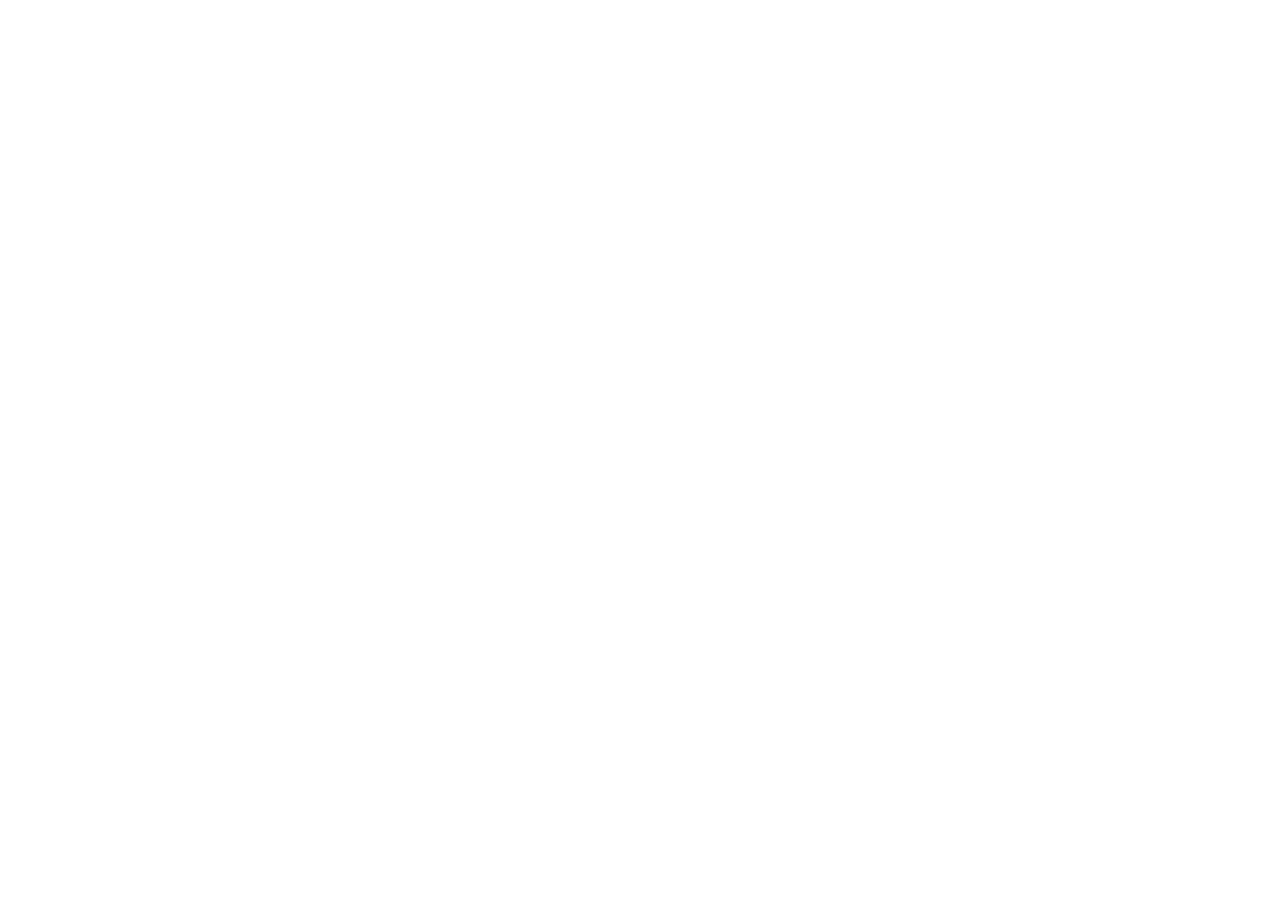
==== resume.html @ 0ff70f74 "resume addition" ====
<!DOCTYPE html>
<html lang="en">
<head>
    <meta charset="UTF-8">
    <meta name="viewport" content="width=device-width, initial-scale=1.0">
    <title>Document</title>
</head>
<body>
    <iframe src="./images/resume.pdf" frameborder="0"></iframe>
</body>
</html>
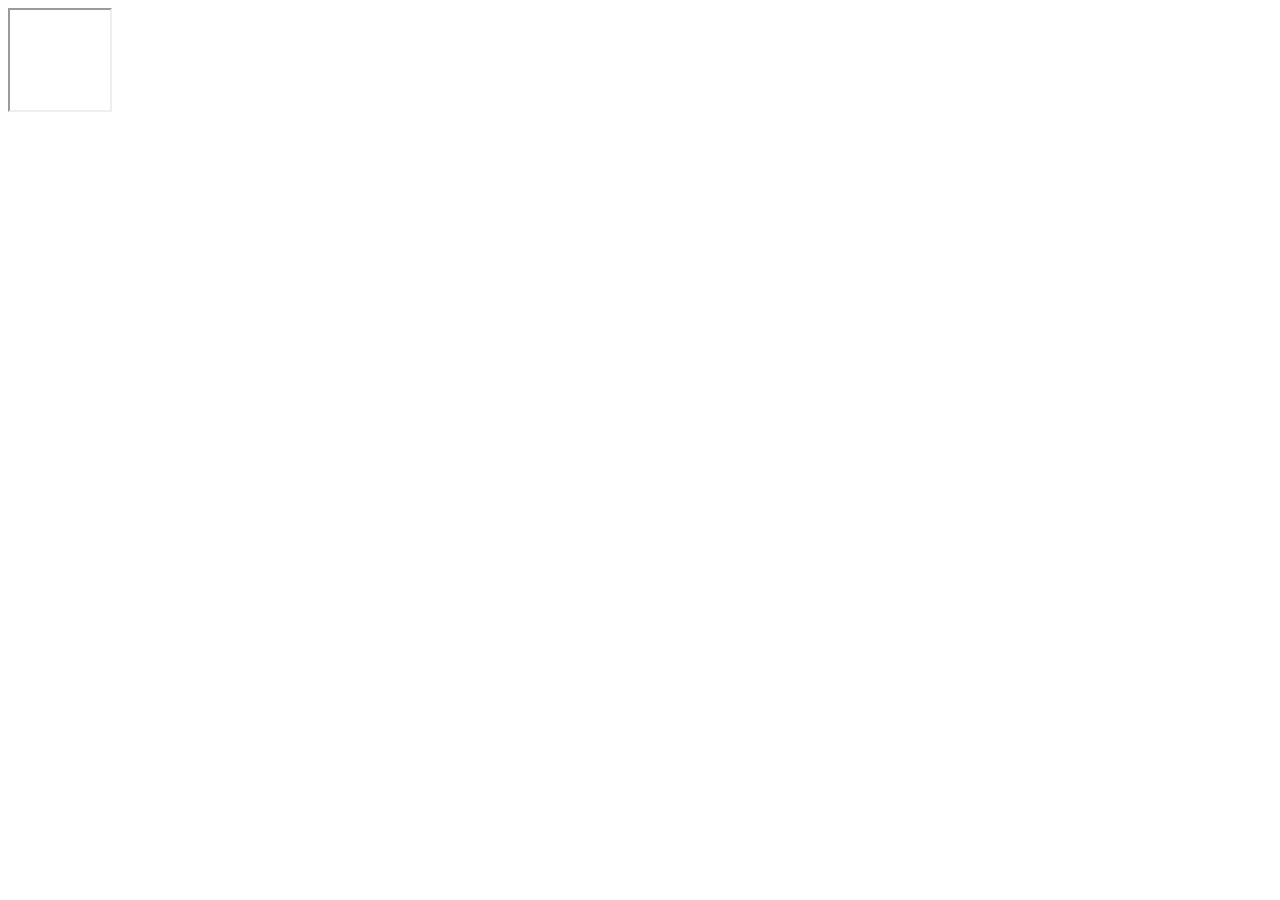
==== commit 4756b3f3: "resume styling 1" ====
--- a/resume.html
+++ b/resume.html
@@ -6,6 +6,6 @@
     <title>Document</title>
 </head>
 <body>
-    <iframe src="./images/resume.pdf" frameborder="0"></iframe>
+    <iframe src="./images/resume.pdf" width="100vw" height="100vh"></iframe>
 </body>
 </html>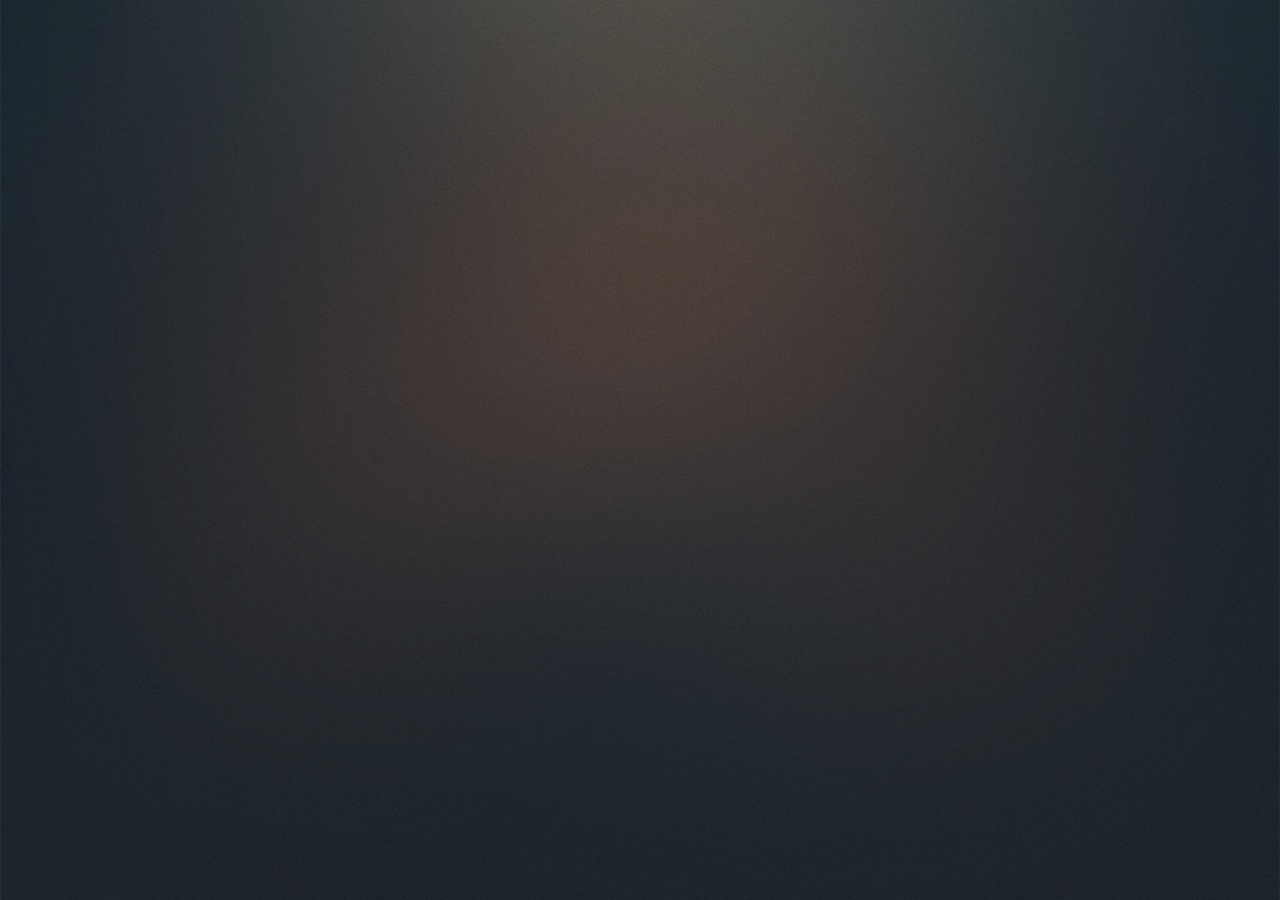
==== commit 272f7e8c: "resume styling 3" ====
--- a/resume.html
+++ b/resume.html
@@ -1,11 +1,36 @@
-<!DOCTYPE html>
-<html lang="en">
-<head>
-    <meta charset="UTF-8">
-    <meta name="viewport" content="width=device-width, initial-scale=1.0">
-    <title>Document</title>
-</head>
-<body>
-    <iframe src="./images/resume.pdf" width="100vw" height="100vh"></iframe>
-</body>
+<!DOCTYPE HTML>
+<!--
+	Massively by HTML5 UP
+	html5up.net | @ajlkn
+	Free for personal and commercial use under the CCA 3.0 license (html5up.net/license)
+-->
+<html>
+	<head>
+		<title>Matthew Ryan</title>
+		<meta charset="utf-8" />
+		<meta name="viewport" content="width=device-width, initial-scale=1, user-scalable=no" />
+		<link rel="stylesheet" href="assets/css/main.css" />
+		<noscript><link rel="stylesheet" href="assets/css/noscript.css" /></noscript>
+	</head>
+	<body class="is-preload">
+
+		<!-- Wrapper -->
+			<div id="wrapper" class="fade-in">
+
+                <div width = 100vw height = 100vh>
+                    <img src="./images/resume.pdf" alt="">
+                </div>
+
+			</div>
+
+		<!-- Scripts -->
+			<script src="assets/js/jquery.min.js"></script>
+			<script src="assets/js/jquery.scrollex.min.js"></script>
+			<script src="assets/js/jquery.scrolly.min.js"></script>
+			<script src="assets/js/browser.min.js"></script>
+			<script src="assets/js/breakpoints.min.js"></script>
+			<script src="assets/js/util.js"></script>
+			<script src="assets/js/main.js"></script>
+
+	</body>
 </html>--- a/assets/css/main.css
+++ b/assets/css/main.css
@@ -0,0 +1,4704 @@
+@import url(fontawesome-all.min.css);
+@import url("https://fonts.googleapis.com/css?family=Merriweather:300,700,300italic,700italic|Source+Sans+Pro:900");
+
+/*
+	Massively by HTML5 UP
+	html5up.net | @ajlkn
+	Free for personal and commercial use under the CCA 3.0 license (html5up.net/license)
+*/
+
+html, body, div, span, applet, object,
+iframe, h1, h2, h3, h4, h5, h6, p, blockquote,
+pre, a, abbr, acronym, address, big, cite,
+code, del, dfn, em, img, ins, kbd, q, s, samp,
+small, strike, strong, sub, sup, tt, var, b,
+u, i, center, dl, dt, dd, ol, ul, li, fieldset,
+form, label, legend, table, caption, tbody,
+tfoot, thead, tr, th, td, article, aside,
+canvas, details, embed, figure, figcaption,
+footer, header, hgroup, menu, nav, output, ruby,
+section, summary, time, mark, audio, video {
+	margin: 0;
+	padding: 0;
+	border: 0;
+	font-size: 100%;
+	font: inherit;
+	vertical-align: baseline;}
+
+article, aside, details, figcaption, figure,
+footer, header, hgroup, menu, nav, section {
+	display: block;}
+
+body {
+	line-height: 1;
+}
+
+ol, ul {
+	list-style: none;
+}
+
+blockquote, q {
+	quotes: none;
+}
+
+	blockquote:before, blockquote:after, q:before, q:after {
+		content: '';
+		content: none;
+	}
+
+table {
+	border-collapse: collapse;
+	border-spacing: 0;
+}
+
+body {
+	-webkit-text-size-adjust: none;
+}
+
+mark {
+	background-color: transparent;
+	color: inherit;
+}
+
+input::-moz-focus-inner {
+	border: 0;
+	padding: 0;
+}
+
+input, select, textarea {
+	-moz-appearance: none;
+	-webkit-appearance: none;
+	-ms-appearance: none;
+	appearance: none;
+}
+
+/* Basic */
+
+	@-ms-viewport {
+		width: device-width;
+	}
+
+	body {
+		-ms-overflow-style: scrollbar;
+	}
+
+	@media screen and (max-width: 480px) {
+
+		html, body {
+			min-width: 320px;
+		}
+
+	}
+
+	html {
+		box-sizing: border-box;
+	}
+
+	*, *:before, *:after {
+		box-sizing: inherit;
+	}
+
+	body {
+		background-color: #1e252d;
+	}
+
+		body.is-preload *, body.is-preload *:before, body.is-preload *:after {
+			-moz-animation: none !important;
+			-webkit-animation: none !important;
+			-ms-animation: none !important;
+			animation: none !important;
+			-moz-transition: none !important;
+			-webkit-transition: none !important;
+			-ms-transition: none !important;
+			transition: none !important;
+		}
+
+/* Type */
+
+	html {
+		font-size: 16pt;
+	}
+
+		@media screen and (max-width: 1680px) {
+
+			html {
+				font-size: 12pt;
+			}
+
+		}
+
+		@media screen and (max-width: 1280px) {
+
+			html {
+				font-size: 11pt;
+			}
+
+		}
+
+		@media screen and (max-width: 360px) {
+
+			html {
+				font-size: 10pt;
+			}
+
+		}
+
+	body {
+		color: #212931;
+	}
+
+	body, input, select, textarea {
+		font-family: "Merriweather", Georgia, serif;
+		font-weight: 300;
+		font-size: 1rem;
+		line-height: 2.375;
+	}
+
+	a {
+		-moz-transition: color 0.2s ease-in-out, background-color 0.2s ease-in-out, border-color 0.2s ease-in-out, box-shadow 0.2s ease-in-out;
+		-webkit-transition: color 0.2s ease-in-out, background-color 0.2s ease-in-out, border-color 0.2s ease-in-out, box-shadow 0.2s ease-in-out;
+		-ms-transition: color 0.2s ease-in-out, background-color 0.2s ease-in-out, border-color 0.2s ease-in-out, box-shadow 0.2s ease-in-out;
+		transition: color 0.2s ease-in-out, background-color 0.2s ease-in-out, border-color 0.2s ease-in-out, box-shadow 0.2s ease-in-out;
+		border-bottom: dotted 1px;
+		text-decoration: none;
+	}
+
+		a:hover {
+			border-bottom-color: transparent;
+		}
+
+	strong, b {
+		font-weight: 600;
+	}
+
+	em, i {
+		font-style: italic;
+	}
+
+	p {
+		text-align: justify;
+		margin: 0 0 2rem 0;
+	}
+
+	h1, h2, h3, h4, h5, h6 {
+		font-family: "Source Sans Pro", Helvetica, sans-serif;
+		font-weight: 900;
+		line-height: 1.5;
+		letter-spacing: 0.075em;
+		text-transform: uppercase;
+		margin: 0 0 1rem 0;
+	}
+
+		h1 a, h2 a, h3 a, h4 a, h5 a, h6 a {
+			border-bottom: 0;
+			color: inherit;
+			text-decoration: none;
+		}
+
+	h1 {
+		font-size: 4rem;
+		line-height: 1.1;
+		margin: 0 0 2rem 0;
+	}
+
+	h2 {
+		font-size: 1.75rem;
+		line-height: 1.3;
+		margin: 0 0 1.5rem 0;
+	}
+
+	h3 {
+		font-size: 1.25rem;
+		margin: 0 0 1.5rem 0;
+	}
+
+	h4 {
+		font-size: 1rem;
+	}
+
+	h5 {
+		font-size: 0.9rem;
+	}
+
+	h6 {
+		font-size: 0.8rem;
+	}
+
+	sub {
+		font-size: 0.8rem;
+		position: relative;
+		top: 0.5rem;
+	}
+
+	sup {
+		font-size: 0.8rem;
+		position: relative;
+		top: -0.5rem;
+	}
+
+	blockquote {
+		border-left: solid 4px;
+		font-style: italic;
+		margin: 0 0 2rem 0;
+		padding: 0.5rem 0 0.5rem 2rem;
+	}
+
+	code {
+		border: solid 2px;
+		font-family: "Courier New", monospace;
+		font-size: 0.9rem;
+		margin: 0 0.25rem;
+		padding: 0.25rem 0.65rem;
+	}
+
+	pre {
+		-webkit-overflow-scrolling: touch;
+		font-family: "Courier New", monospace;
+		font-size: 0.9rem;
+		margin: 0 0 2rem 0;
+	}
+
+		pre code {
+			display: block;
+			line-height: 1.75;
+			padding: 1rem 1.5rem;
+			overflow-x: auto;
+		}
+
+	hr {
+		border: 0;
+		border-bottom: solid 2px;
+		margin: 3rem 0;
+	}
+
+		hr.major {
+			margin: 5rem 0;
+		}
+
+	.align-left {
+		text-align: left;
+	}
+
+	.align-center {
+		text-align: center;
+	}
+
+	.align-right {
+		text-align: right;
+	}
+
+	input, select, textarea {
+		color: #212931;
+	}
+
+	a {
+		color: #212931;
+		border-bottom-color: rgba(33, 41, 49, 0.5);
+	}
+
+		a:hover {
+			border-bottom-color: transparent;
+			color: #18bfef !important;
+		}
+
+	strong, b {
+		color: #212931;
+	}
+
+	h1, h2, h3, h4, h5, h6 {
+		color: #212931;
+	}
+
+	blockquote {
+		border-left-color: #eeeeee;
+	}
+
+	code {
+		background: rgba(220, 220, 220, 0.25);
+		border-color: #eeeeee;
+	}
+
+	hr {
+		border-bottom-color: #eeeeee;
+	}
+
+/* Row */
+
+	.row {
+		display: flex;
+		flex-wrap: wrap;
+		box-sizing: border-box;
+		align-items: stretch;
+	}
+
+		.row > * {
+			box-sizing: border-box;
+		}
+
+		.row.gtr-uniform > * > :last-child {
+			margin-bottom: 0;
+		}
+
+		.row.aln-left {
+			justify-content: flex-start;
+		}
+
+		.row.aln-center {
+			justify-content: center;
+		}
+
+		.row.aln-right {
+			justify-content: flex-end;
+		}
+
+		.row.aln-top {
+			align-items: flex-start;
+		}
+
+		.row.aln-middle {
+			align-items: center;
+		}
+
+		.row.aln-bottom {
+			align-items: flex-end;
+		}
+
+		.row > .imp {
+			order: -1;
+		}
+
+		.row > .col-1 {
+			width: 8.33333%;
+		}
+
+		.row > .off-1 {
+			margin-left: 8.33333%;
+		}
+
+		.row > .col-2 {
+			width: 16.66667%;
+		}
+
+		.row > .off-2 {
+			margin-left: 16.66667%;
+		}
+
+		.row > .col-3 {
+			width: 25%;
+		}
+
+		.row > .off-3 {
+			margin-left: 25%;
+		}
+
+		.row > .col-4 {
+			width: 33.33333%;
+		}
+
+		.row > .off-4 {
+			margin-left: 33.33333%;
+		}
+
+		.row > .col-5 {
+			width: 41.66667%;
+		}
+
+		.row > .off-5 {
+			margin-left: 41.66667%;
+		}
+
+		.row > .col-6 {
+			width: 50%;
+		}
+
+		.row > .off-6 {
+			margin-left: 50%;
+		}
+
+		.row > .col-7 {
+			width: 58.33333%;
+		}
+
+		.row > .off-7 {
+			margin-left: 58.33333%;
+		}
+
+		.row > .col-8 {
+			width: 66.66667%;
+		}
+
+		.row > .off-8 {
+			margin-left: 66.66667%;
+		}
+
+		.row > .col-9 {
+			width: 75%;
+		}
+
+		.row > .off-9 {
+			margin-left: 75%;
+		}
+
+		.row > .col-10 {
+			width: 83.33333%;
+		}
+
+		.row > .off-10 {
+			margin-left: 83.33333%;
+		}
+
+		.row > .col-11 {
+			width: 91.66667%;
+		}
+
+		.row > .off-11 {
+			margin-left: 91.66667%;
+		}
+
+		.row > .col-12 {
+			width: 100%;
+		}
+
+		.row > .off-12 {
+			margin-left: 100%;
+		}
+
+		.row.gtr-0 {
+			margin-top: 0;
+			margin-left: 0rem;
+		}
+
+			.row.gtr-0 > * {
+				padding: 0 0 0 0rem;
+			}
+
+			.row.gtr-0.gtr-uniform {
+				margin-top: 0rem;
+			}
+
+				.row.gtr-0.gtr-uniform > * {
+					padding-top: 0rem;
+				}
+
+		.row.gtr-25 {
+			margin-top: 0;
+			margin-left: -0.375rem;
+		}
+
+			.row.gtr-25 > * {
+				padding: 0 0 0 0.375rem;
+			}
+
+			.row.gtr-25.gtr-uniform {
+				margin-top: -0.375rem;
+			}
+
+				.row.gtr-25.gtr-uniform > * {
+					padding-top: 0.375rem;
+				}
+
+		.row.gtr-50 {
+			margin-top: 0;
+			margin-left: -0.75rem;
+		}
+
+			.row.gtr-50 > * {
+				padding: 0 0 0 0.75rem;
+			}
+
+			.row.gtr-50.gtr-uniform {
+				margin-top: -0.75rem;
+			}
+
+				.row.gtr-50.gtr-uniform > * {
+					padding-top: 0.75rem;
+				}
+
+		.row {
+			margin-top: 0;
+			margin-left: -1.5rem;
+		}
+
+			.row > * {
+				padding: 0 0 0 1.5rem;
+			}
+
+			.row.gtr-uniform {
+				margin-top: -1.5rem;
+			}
+
+				.row.gtr-uniform > * {
+					padding-top: 1.5rem;
+				}
+
+		.row.gtr-150 {
+			margin-top: 0;
+			margin-left: -2.25rem;
+		}
+
+			.row.gtr-150 > * {
+				padding: 0 0 0 2.25rem;
+			}
+
+			.row.gtr-150.gtr-uniform {
+				margin-top: -2.25rem;
+			}
+
+				.row.gtr-150.gtr-uniform > * {
+					padding-top: 2.25rem;
+				}
+
+		.row.gtr-200 {
+			margin-top: 0;
+			margin-left: -3rem;
+		}
+
+			.row.gtr-200 > * {
+				padding: 0 0 0 3rem;
+			}
+
+			.row.gtr-200.gtr-uniform {
+				margin-top: -3rem;
+			}
+
+				.row.gtr-200.gtr-uniform > * {
+					padding-top: 3rem;
+				}
+
+		@media screen and (max-width: 1680px) {
+
+			.row {
+				display: flex;
+				flex-wrap: wrap;
+				box-sizing: border-box;
+				align-items: stretch;
+			}
+
+				.row > * {
+					box-sizing: border-box;
+				}
+
+				.row.gtr-uniform > * > :last-child {
+					margin-bottom: 0;
+				}
+
+				.row.aln-left {
+					justify-content: flex-start;
+				}
+
+				.row.aln-center {
+					justify-content: center;
+				}
+
+				.row.aln-right {
+					justify-content: flex-end;
+				}
+
+				.row.aln-top {
+					align-items: flex-start;
+				}
+
+				.row.aln-middle {
+					align-items: center;
+				}
+
+				.row.aln-bottom {
+					align-items: flex-end;
+				}
+
+				.row > .imp-xlarge {
+					order: -1;
+				}
+
+				.row > .col-1-xlarge {
+					width: 8.33333%;
+				}
+
+				.row > .off-1-xlarge {
+					margin-left: 8.33333%;
+				}
+
+				.row > .col-2-xlarge {
+					width: 16.66667%;
+				}
+
+				.row > .off-2-xlarge {
+					margin-left: 16.66667%;
+				}
+
+				.row > .col-3-xlarge {
+					width: 25%;
+				}
+
+				.row > .off-3-xlarge {
+					margin-left: 25%;
+				}
+
+				.row > .col-4-xlarge {
+					width: 33.33333%;
+				}
+
+				.row > .off-4-xlarge {
+					margin-left: 33.33333%;
+				}
+
+				.row > .col-5-xlarge {
+					width: 41.66667%;
+				}
+
+				.row > .off-5-xlarge {
+					margin-left: 41.66667%;
+				}
+
+				.row > .col-6-xlarge {
+					width: 50%;
+				}
+
+				.row > .off-6-xlarge {
+					margin-left: 50%;
+				}
+
+				.row > .col-7-xlarge {
+					width: 58.33333%;
+				}
+
+				.row > .off-7-xlarge {
+					margin-left: 58.33333%;
+				}
+
+				.row > .col-8-xlarge {
+					width: 66.66667%;
+				}
+
+				.row > .off-8-xlarge {
+					margin-left: 66.66667%;
+				}
+
+				.row > .col-9-xlarge {
+					width: 75%;
+				}
+
+				.row > .off-9-xlarge {
+					margin-left: 75%;
+				}
+
+				.row > .col-10-xlarge {
+					width: 83.33333%;
+				}
+
+				.row > .off-10-xlarge {
+					margin-left: 83.33333%;
+				}
+
+				.row > .col-11-xlarge {
+					width: 91.66667%;
+				}
+
+				.row > .off-11-xlarge {
+					margin-left: 91.66667%;
+				}
+
+				.row > .col-12-xlarge {
+					width: 100%;
+				}
+
+				.row > .off-12-xlarge {
+					margin-left: 100%;
+				}
+
+				.row.gtr-0 {
+					margin-top: 0;
+					margin-left: 0rem;
+				}
+
+					.row.gtr-0 > * {
+						padding: 0 0 0 0rem;
+					}
+
+					.row.gtr-0.gtr-uniform {
+						margin-top: 0rem;
+					}
+
+						.row.gtr-0.gtr-uniform > * {
+							padding-top: 0rem;
+						}
+
+				.row.gtr-25 {
+					margin-top: 0;
+					margin-left: -0.375rem;
+				}
+
+					.row.gtr-25 > * {
+						padding: 0 0 0 0.375rem;
+					}
+
+					.row.gtr-25.gtr-uniform {
+						margin-top: -0.375rem;
+					}
+
+						.row.gtr-25.gtr-uniform > * {
+							padding-top: 0.375rem;
+						}
+
+				.row.gtr-50 {
+					margin-top: 0;
+					margin-left: -0.75rem;
+				}
+
+					.row.gtr-50 > * {
+						padding: 0 0 0 0.75rem;
+					}
+
+					.row.gtr-50.gtr-uniform {
+						margin-top: -0.75rem;
+					}
+
+						.row.gtr-50.gtr-uniform > * {
+							padding-top: 0.75rem;
+						}
+
+				.row {
+					margin-top: 0;
+					margin-left: -1.5rem;
+				}
+
+					.row > * {
+						padding: 0 0 0 1.5rem;
+					}
+
+					.row.gtr-uniform {
+						margin-top: -1.5rem;
+					}
+
+						.row.gtr-uniform > * {
+							padding-top: 1.5rem;
+						}
+
+				.row.gtr-150 {
+					margin-top: 0;
+					margin-left: -2.25rem;
+				}
+
+					.row.gtr-150 > * {
+						padding: 0 0 0 2.25rem;
+					}
+
+					.row.gtr-150.gtr-uniform {
+						margin-top: -2.25rem;
+					}
+
+						.row.gtr-150.gtr-uniform > * {
+							padding-top: 2.25rem;
+						}
+
+				.row.gtr-200 {
+					margin-top: 0;
+					margin-left: -3rem;
+				}
+
+					.row.gtr-200 > * {
+						padding: 0 0 0 3rem;
+					}
+
+					.row.gtr-200.gtr-uniform {
+						margin-top: -3rem;
+					}
+
+						.row.gtr-200.gtr-uniform > * {
+							padding-top: 3rem;
+						}
+
+		}
+
+		@media screen and (max-width: 1280px) {
+
+			.row {
+				display: flex;
+				flex-wrap: wrap;
+				box-sizing: border-box;
+				align-items: stretch;
+			}
+
+				.row > * {
+					box-sizing: border-box;
+				}
+
+				.row.gtr-uniform > * > :last-child {
+					margin-bottom: 0;
+				}
+
+				.row.aln-left {
+					justify-content: flex-start;
+				}
+
+				.row.aln-center {
+					justify-content: center;
+				}
+
+				.row.aln-right {
+					justify-content: flex-end;
+				}
+
+				.row.aln-top {
+					align-items: flex-start;
+				}
+
+				.row.aln-middle {
+					align-items: center;
+				}
+
+				.row.aln-bottom {
+					align-items: flex-end;
+				}
+
+				.row > .imp-large {
+					order: -1;
+				}
+
+				.row > .col-1-large {
+					width: 8.33333%;
+				}
+
+				.row > .off-1-large {
+					margin-left: 8.33333%;
+				}
+
+				.row > .col-2-large {
+					width: 16.66667%;
+				}
+
+				.row > .off-2-large {
+					margin-left: 16.66667%;
+				}
+
+				.row > .col-3-large {
+					width: 25%;
+				}
+
+				.row > .off-3-large {
+					margin-left: 25%;
+				}
+
+				.row > .col-4-large {
+					width: 33.33333%;
+				}
+
+				.row > .off-4-large {
+					margin-left: 33.33333%;
+				}
+
+				.row > .col-5-large {
+					width: 41.66667%;
+				}
+
+				.row > .off-5-large {
+					margin-left: 41.66667%;
+				}
+
+				.row > .col-6-large {
+					width: 50%;
+				}
+
+				.row > .off-6-large {
+					margin-left: 50%;
+				}
+
+				.row > .col-7-large {
+					width: 58.33333%;
+				}
+
+				.row > .off-7-large {
+					margin-left: 58.33333%;
+				}
+
+				.row > .col-8-large {
+					width: 66.66667%;
+				}
+
+				.row > .off-8-large {
+					margin-left: 66.66667%;
+				}
+
+				.row > .col-9-large {
+					width: 75%;
+				}
+
+				.row > .off-9-large {
+					margin-left: 75%;
+				}
+
+				.row > .col-10-large {
+					width: 83.33333%;
+				}
+
+				.row > .off-10-large {
+					margin-left: 83.33333%;
+				}
+
+				.row > .col-11-large {
+					width: 91.66667%;
+				}
+
+				.row > .off-11-large {
+					margin-left: 91.66667%;
+				}
+
+				.row > .col-12-large {
+					width: 100%;
+				}
+
+				.row > .off-12-large {
+					margin-left: 100%;
+				}
+
+				.row.gtr-0 {
+					margin-top: 0;
+					margin-left: 0rem;
+				}
+
+					.row.gtr-0 > * {
+						padding: 0 0 0 0rem;
+					}
+
+					.row.gtr-0.gtr-uniform {
+						margin-top: 0rem;
+					}
+
+						.row.gtr-0.gtr-uniform > * {
+							padding-top: 0rem;
+						}
+
+				.row.gtr-25 {
+					margin-top: 0;
+					margin-left: -0.375rem;
+				}
+
+					.row.gtr-25 > * {
+						padding: 0 0 0 0.375rem;
+					}
+
+					.row.gtr-25.gtr-uniform {
+						margin-top: -0.375rem;
+					}
+
+						.row.gtr-25.gtr-uniform > * {
+							padding-top: 0.375rem;
+						}
+
+				.row.gtr-50 {
+					margin-top: 0;
+					margin-left: -0.75rem;
+				}
+
+					.row.gtr-50 > * {
+						padding: 0 0 0 0.75rem;
+					}
+
+					.row.gtr-50.gtr-uniform {
+						margin-top: -0.75rem;
+					}
+
+						.row.gtr-50.gtr-uniform > * {
+							padding-top: 0.75rem;
+						}
+
+				.row {
+					margin-top: 0;
+					margin-left: -1.5rem;
+				}
+
+					.row > * {
+						padding: 0 0 0 1.5rem;
+					}
+
+					.row.gtr-uniform {
+						margin-top: -1.5rem;
+					}
+
+						.row.gtr-uniform > * {
+							padding-top: 1.5rem;
+						}
+
+				.row.gtr-150 {
+					margin-top: 0;
+					margin-left: -2.25rem;
+				}
+
+					.row.gtr-150 > * {
+						padding: 0 0 0 2.25rem;
+					}
+
+					.row.gtr-150.gtr-uniform {
+						margin-top: -2.25rem;
+					}
+
+						.row.gtr-150.gtr-uniform > * {
+							padding-top: 2.25rem;
+						}
+
+				.row.gtr-200 {
+					margin-top: 0;
+					margin-left: -3rem;
+				}
+
+					.row.gtr-200 > * {
+						padding: 0 0 0 3rem;
+					}
+
+					.row.gtr-200.gtr-uniform {
+						margin-top: -3rem;
+					}
+
+						.row.gtr-200.gtr-uniform > * {
+							padding-top: 3rem;
+						}
+
+		}
+
+		@media screen and (max-width: 980px) {
+
+			.row {
+				display: flex;
+				flex-wrap: wrap;
+				box-sizing: border-box;
+				align-items: stretch;
+			}
+
+				.row > * {
+					box-sizing: border-box;
+				}
+
+				.row.gtr-uniform > * > :last-child {
+					margin-bottom: 0;
+				}
+
+				.row.aln-left {
+					justify-content: flex-start;
+				}
+
+				.row.aln-center {
+					justify-content: center;
+				}
+
+				.row.aln-right {
+					justify-content: flex-end;
+				}
+
+				.row.aln-top {
+					align-items: flex-start;
+				}
+
+				.row.aln-middle {
+					align-items: center;
+				}
+
+				.row.aln-bottom {
+					align-items: flex-end;
+				}
+
+				.row > .imp-medium {
+					order: -1;
+				}
+
+				.row > .col-1-medium {
+					width: 8.33333%;
+				}
+
+				.row > .off-1-medium {
+					margin-left: 8.33333%;
+				}
+
+				.row > .col-2-medium {
+					width: 16.66667%;
+				}
+
+				.row > .off-2-medium {
+					margin-left: 16.66667%;
+				}
+
+				.row > .col-3-medium {
+					width: 25%;
+				}
+
+				.row > .off-3-medium {
+					margin-left: 25%;
+				}
+
+				.row > .col-4-medium {
+					width: 33.33333%;
+				}
+
+				.row > .off-4-medium {
+					margin-left: 33.33333%;
+				}
+
+				.row > .col-5-medium {
+					width: 41.66667%;
+				}
+
+				.row > .off-5-medium {
+					margin-left: 41.66667%;
+				}
+
+				.row > .col-6-medium {
+					width: 50%;
+				}
+
+				.row > .off-6-medium {
+					margin-left: 50%;
+				}
+
+				.row > .col-7-medium {
+					width: 58.33333%;
+				}
+
+				.row > .off-7-medium {
+					margin-left: 58.33333%;
+				}
+
+				.row > .col-8-medium {
+					width: 66.66667%;
+				}
+
+				.row > .off-8-medium {
+					margin-left: 66.66667%;
+				}
+
+				.row > .col-9-medium {
+					width: 75%;
+				}
+
+				.row > .off-9-medium {
+					margin-left: 75%;
+				}
+
+				.row > .col-10-medium {
+					width: 83.33333%;
+				}
+
+				.row > .off-10-medium {
+					margin-left: 83.33333%;
+				}
+
+				.row > .col-11-medium {
+					width: 91.66667%;
+				}
+
+				.row > .off-11-medium {
+					margin-left: 91.66667%;
+				}
+
+				.row > .col-12-medium {
+					width: 100%;
+				}
+
+				.row > .off-12-medium {
+					margin-left: 100%;
+				}
+
+				.row.gtr-0 {
+					margin-top: 0;
+					margin-left: 0rem;
+				}
+
+					.row.gtr-0 > * {
+						padding: 0 0 0 0rem;
+					}
+
+					.row.gtr-0.gtr-uniform {
+						margin-top: 0rem;
+					}
+
+						.row.gtr-0.gtr-uniform > * {
+							padding-top: 0rem;
+						}
+
+				.row.gtr-25 {
+					margin-top: 0;
+					margin-left: -0.375rem;
+				}
+
+					.row.gtr-25 > * {
+						padding: 0 0 0 0.375rem;
+					}
+
+					.row.gtr-25.gtr-uniform {
+						margin-top: -0.375rem;
+					}
+
+						.row.gtr-25.gtr-uniform > * {
+							padding-top: 0.375rem;
+						}
+
+				.row.gtr-50 {
+					margin-top: 0;
+					margin-left: -0.75rem;
+				}
+
+					.row.gtr-50 > * {
+						padding: 0 0 0 0.75rem;
+					}
+
+					.row.gtr-50.gtr-uniform {
+						margin-top: -0.75rem;
+					}
+
+						.row.gtr-50.gtr-uniform > * {
+							padding-top: 0.75rem;
+						}
+
+				.row {
+					margin-top: 0;
+					margin-left: -1.5rem;
+				}
+
+					.row > * {
+						padding: 0 0 0 1.5rem;
+					}
+
+					.row.gtr-uniform {
+						margin-top: -1.5rem;
+					}
+
+						.row.gtr-uniform > * {
+							padding-top: 1.5rem;
+						}
+
+				.row.gtr-150 {
+					margin-top: 0;
+					margin-left: -2.25rem;
+				}
+
+					.row.gtr-150 > * {
+						padding: 0 0 0 2.25rem;
+					}
+
+					.row.gtr-150.gtr-uniform {
+						margin-top: -2.25rem;
+					}
+
+						.row.gtr-150.gtr-uniform > * {
+							padding-top: 2.25rem;
+						}
+
+				.row.gtr-200 {
+					margin-top: 0;
+					margin-left: -3rem;
+				}
+
+					.row.gtr-200 > * {
+						padding: 0 0 0 3rem;
+					}
+
+					.row.gtr-200.gtr-uniform {
+						margin-top: -3rem;
+					}
+
+						.row.gtr-200.gtr-uniform > * {
+							padding-top: 3rem;
+						}
+
+		}
+
+		@media screen and (max-width: 736px) {
+
+			.row {
+				display: flex;
+				flex-wrap: wrap;
+				box-sizing: border-box;
+				align-items: stretch;
+			}
+
+				.row > * {
+					box-sizing: border-box;
+				}
+
+				.row.gtr-uniform > * > :last-child {
+					margin-bottom: 0;
+				}
+
+				.row.aln-left {
+					justify-content: flex-start;
+				}
+
+				.row.aln-center {
+					justify-content: center;
+				}
+
+				.row.aln-right {
+					justify-content: flex-end;
+				}
+
+				.row.aln-top {
+					align-items: flex-start;
+				}
+
+				.row.aln-middle {
+					align-items: center;
+				}
+
+				.row.aln-bottom {
+					align-items: flex-end;
+				}
+
+				.row > .imp-small {
+					order: -1;
+				}
+
+				.row > .col-1-small {
+					width: 8.33333%;
+				}
+
+				.row > .off-1-small {
+					margin-left: 8.33333%;
+				}
+
+				.row > .col-2-small {
+					width: 16.66667%;
+				}
+
+				.row > .off-2-small {
+					margin-left: 16.66667%;
+				}
+
+				.row > .col-3-small {
+					width: 25%;
+				}
+
+				.row > .off-3-small {
+					margin-left: 25%;
+				}
+
+				.row > .col-4-small {
+					width: 33.33333%;
+				}
+
+				.row > .off-4-small {
+					margin-left: 33.33333%;
+				}
+
+				.row > .col-5-small {
+					width: 41.66667%;
+				}
+
+				.row > .off-5-small {
+					margin-left: 41.66667%;
+				}
+
+				.row > .col-6-small {
+					width: 50%;
+				}
+
+				.row > .off-6-small {
+					margin-left: 50%;
+				}
+
+				.row > .col-7-small {
+					width: 58.33333%;
+				}
+
+				.row > .off-7-small {
+					margin-left: 58.33333%;
+				}
+
+				.row > .col-8-small {
+					width: 66.66667%;
+				}
+
+				.row > .off-8-small {
+					margin-left: 66.66667%;
+				}
+
+				.row > .col-9-small {
+					width: 75%;
+				}
+
+				.row > .off-9-small {
+					margin-left: 75%;
+				}
+
+				.row > .col-10-small {
+					width: 83.33333%;
+				}
+
+				.row > .off-10-small {
+					margin-left: 83.33333%;
+				}
+
+				.row > .col-11-small {
+					width: 91.66667%;
+				}
+
+				.row > .off-11-small {
+					margin-left: 91.66667%;
+				}
+
+				.row > .col-12-small {
+					width: 100%;
+				}
+
+				.row > .off-12-small {
+					margin-left: 100%;
+				}
+
+				.row.gtr-0 {
+					margin-top: 0;
+					margin-left: 0rem;
+				}
+
+					.row.gtr-0 > * {
+						padding: 0 0 0 0rem;
+					}
+
+					.row.gtr-0.gtr-uniform {
+						margin-top: 0rem;
+					}
+
+						.row.gtr-0.gtr-uniform > * {
+							padding-top: 0rem;
+						}
+
+				.row.gtr-25 {
+					margin-top: 0;
+					margin-left: -0.375rem;
+				}
+
+					.row.gtr-25 > * {
+						padding: 0 0 0 0.375rem;
+					}
+
+					.row.gtr-25.gtr-uniform {
+						margin-top: -0.375rem;
+					}
+
+						.row.gtr-25.gtr-uniform > * {
+							padding-top: 0.375rem;
+						}
+
+				.row.gtr-50 {
+					margin-top: 0;
+					margin-left: -0.75rem;
+				}
+
+					.row.gtr-50 > * {
+						padding: 0 0 0 0.75rem;
+					}
+
+					.row.gtr-50.gtr-uniform {
+						margin-top: -0.75rem;
+					}
+
+						.row.gtr-50.gtr-uniform > * {
+							padding-top: 0.75rem;
+						}
+
+				.row {
+					margin-top: 0;
+					margin-left: -1.5rem;
+				}
+
+					.row > * {
+						padding: 0 0 0 1.5rem;
+					}
+
+					.row.gtr-uniform {
+						margin-top: -1.5rem;
+					}
+
+						.row.gtr-uniform > * {
+							padding-top: 1.5rem;
+						}
+
+				.row.gtr-150 {
+					margin-top: 0;
+					margin-left: -2.25rem;
+				}
+
+					.row.gtr-150 > * {
+						padding: 0 0 0 2.25rem;
+					}
+
+					.row.gtr-150.gtr-uniform {
+						margin-top: -2.25rem;
+					}
+
+						.row.gtr-150.gtr-uniform > * {
+							padding-top: 2.25rem;
+						}
+
+				.row.gtr-200 {
+					margin-top: 0;
+					margin-left: -3rem;
+				}
+
+					.row.gtr-200 > * {
+						padding: 0 0 0 3rem;
+					}
+
+					.row.gtr-200.gtr-uniform {
+						margin-top: -3rem;
+					}
+
+						.row.gtr-200.gtr-uniform > * {
+							padding-top: 3rem;
+						}
+
+		}
+
+		@media screen and (max-width: 480px) {
+
+			.row {
+				display: flex;
+				flex-wrap: wrap;
+				box-sizing: border-box;
+				align-items: stretch;
+			}
+
+				.row > * {
+					box-sizing: border-box;
+				}
+
+				.row.gtr-uniform > * > :last-child {
+					margin-bottom: 0;
+				}
+
+				.row.aln-left {
+					justify-content: flex-start;
+				}
+
+				.row.aln-center {
+					justify-content: center;
+				}
+
+				.row.aln-right {
+					justify-content: flex-end;
+				}
+
+				.row.aln-top {
+					align-items: flex-start;
+				}
+
+				.row.aln-middle {
+					align-items: center;
+				}
+
+				.row.aln-bottom {
+					align-items: flex-end;
+				}
+
+				.row > .imp-xsmall {
+					order: -1;
+				}
+
+				.row > .col-1-xsmall {
+					width: 8.33333%;
+				}
+
+				.row > .off-1-xsmall {
+					margin-left: 8.33333%;
+				}
+
+				.row > .col-2-xsmall {
+					width: 16.66667%;
+				}
+
+				.row > .off-2-xsmall {
+					margin-left: 16.66667%;
+				}
+
+				.row > .col-3-xsmall {
+					width: 25%;
+				}
+
+				.row > .off-3-xsmall {
+					margin-left: 25%;
+				}
+
+				.row > .col-4-xsmall {
+					width: 33.33333%;
+				}
+
+				.row > .off-4-xsmall {
+					margin-left: 33.33333%;
+				}
+
+				.row > .col-5-xsmall {
+					width: 41.66667%;
+				}
+
+				.row > .off-5-xsmall {
+					margin-left: 41.66667%;
+				}
+
+				.row > .col-6-xsmall {
+					width: 50%;
+				}
+
+				.row > .off-6-xsmall {
+					margin-left: 50%;
+				}
+
+				.row > .col-7-xsmall {
+					width: 58.33333%;
+				}
+
+				.row > .off-7-xsmall {
+					margin-left: 58.33333%;
+				}
+
+				.row > .col-8-xsmall {
+					width: 66.66667%;
+				}
+
+				.row > .off-8-xsmall {
+					margin-left: 66.66667%;
+				}
+
+				.row > .col-9-xsmall {
+					width: 75%;
+				}
+
+				.row > .off-9-xsmall {
+					margin-left: 75%;
+				}
+
+				.row > .col-10-xsmall {
+					width: 83.33333%;
+				}
+
+				.row > .off-10-xsmall {
+					margin-left: 83.33333%;
+				}
+
+				.row > .col-11-xsmall {
+					width: 91.66667%;
+				}
+
+				.row > .off-11-xsmall {
+					margin-left: 91.66667%;
+				}
+
+				.row > .col-12-xsmall {
+					width: 100%;
+				}
+
+				.row > .off-12-xsmall {
+					margin-left: 100%;
+				}
+
+				.row.gtr-0 {
+					margin-top: 0;
+					margin-left: 0rem;
+				}
+
+					.row.gtr-0 > * {
+						padding: 0 0 0 0rem;
+					}
+
+					.row.gtr-0.gtr-uniform {
+						margin-top: 0rem;
+					}
+
+						.row.gtr-0.gtr-uniform > * {
+							padding-top: 0rem;
+						}
+
+				.row.gtr-25 {
+					margin-top: 0;
+					margin-left: -0.375rem;
+				}
+
+					.row.gtr-25 > * {
+						padding: 0 0 0 0.375rem;
+					}
+
+					.row.gtr-25.gtr-uniform {
+						margin-top: -0.375rem;
+					}
+
+						.row.gtr-25.gtr-uniform > * {
+							padding-top: 0.375rem;
+						}
+
+				.row.gtr-50 {
+					margin-top: 0;
+					margin-left: -0.75rem;
+				}
+
+					.row.gtr-50 > * {
+						padding: 0 0 0 0.75rem;
+					}
+
+					.row.gtr-50.gtr-uniform {
+						margin-top: -0.75rem;
+					}
+
+						.row.gtr-50.gtr-uniform > * {
+							padding-top: 0.75rem;
+						}
+
+				.row {
+					margin-top: 0;
+					margin-left: -1.5rem;
+				}
+
+					.row > * {
+						padding: 0 0 0 1.5rem;
+					}
+
+					.row.gtr-uniform {
+						margin-top: -1.5rem;
+					}
+
+						.row.gtr-uniform > * {
+							padding-top: 1.5rem;
+						}
+
+				.row.gtr-150 {
+					margin-top: 0;
+					margin-left: -2.25rem;
+				}
+
+					.row.gtr-150 > * {
+						padding: 0 0 0 2.25rem;
+					}
+
+					.row.gtr-150.gtr-uniform {
+						margin-top: -2.25rem;
+					}
+
+						.row.gtr-150.gtr-uniform > * {
+							padding-top: 2.25rem;
+						}
+
+				.row.gtr-200 {
+					margin-top: 0;
+					margin-left: -3rem;
+				}
+
+					.row.gtr-200 > * {
+						padding: 0 0 0 3rem;
+					}
+
+					.row.gtr-200.gtr-uniform {
+						margin-top: -3rem;
+					}
+
+						.row.gtr-200.gtr-uniform > * {
+							padding-top: 3rem;
+						}
+
+		}
+
+		@media screen and (max-width: 360px) {
+
+			.row {
+				display: flex;
+				flex-wrap: wrap;
+				box-sizing: border-box;
+				align-items: stretch;
+			}
+
+				.row > * {
+					box-sizing: border-box;
+				}
+
+				.row.gtr-uniform > * > :last-child {
+					margin-bottom: 0;
+				}
+
+				.row.aln-left {
+					justify-content: flex-start;
+				}
+
+				.row.aln-center {
+					justify-content: center;
+				}
+
+				.row.aln-right {
+					justify-content: flex-end;
+				}
+
+				.row.aln-top {
+					align-items: flex-start;
+				}
+
+				.row.aln-middle {
+					align-items: center;
+				}
+
+				.row.aln-bottom {
+					align-items: flex-end;
+				}
+
+				.row > .imp-xxsmall {
+					order: -1;
+				}
+
+				.row > .col-1-xxsmall {
+					width: 8.33333%;
+				}
+
+				.row > .off-1-xxsmall {
+					margin-left: 8.33333%;
+				}
+
+				.row > .col-2-xxsmall {
+					width: 16.66667%;
+				}
+
+				.row > .off-2-xxsmall {
+					margin-left: 16.66667%;
+				}
+
+				.row > .col-3-xxsmall {
+					width: 25%;
+				}
+
+				.row > .off-3-xxsmall {
+					margin-left: 25%;
+				}
+
+				.row > .col-4-xxsmall {
+					width: 33.33333%;
+				}
+
+				.row > .off-4-xxsmall {
+					margin-left: 33.33333%;
+				}
+
+				.row > .col-5-xxsmall {
+					width: 41.66667%;
+				}
+
+				.row > .off-5-xxsmall {
+					margin-left: 41.66667%;
+				}
+
+				.row > .col-6-xxsmall {
+					width: 50%;
+				}
+
+				.row > .off-6-xxsmall {
+					margin-left: 50%;
+				}
+
+				.row > .col-7-xxsmall {
+					width: 58.33333%;
+				}
+
+				.row > .off-7-xxsmall {
+					margin-left: 58.33333%;
+				}
+
+				.row > .col-8-xxsmall {
+					width: 66.66667%;
+				}
+
+				.row > .off-8-xxsmall {
+					margin-left: 66.66667%;
+				}
+
+				.row > .col-9-xxsmall {
+					width: 75%;
+				}
+
+				.row > .off-9-xxsmall {
+					margin-left: 75%;
+				}
+
+				.row > .col-10-xxsmall {
+					width: 83.33333%;
+				}
+
+				.row > .off-10-xxsmall {
+					margin-left: 83.33333%;
+				}
+
+				.row > .col-11-xxsmall {
+					width: 91.66667%;
+				}
+
+				.row > .off-11-xxsmall {
+					margin-left: 91.66667%;
+				}
+
+				.row > .col-12-xxsmall {
+					width: 100%;
+				}
+
+				.row > .off-12-xxsmall {
+					margin-left: 100%;
+				}
+
+				.row.gtr-0 {
+					margin-top: 0;
+					margin-left: 0rem;
+				}
+
+					.row.gtr-0 > * {
+						padding: 0 0 0 0rem;
+					}
+
+					.row.gtr-0.gtr-uniform {
+						margin-top: 0rem;
+					}
+
+						.row.gtr-0.gtr-uniform > * {
+							padding-top: 0rem;
+						}
+
+				.row.gtr-25 {
+					margin-top: 0;
+					margin-left: -0.375rem;
+				}
+
+					.row.gtr-25 > * {
+						padding: 0 0 0 0.375rem;
+					}
+
+					.row.gtr-25.gtr-uniform {
+						margin-top: -0.375rem;
+					}
+
+						.row.gtr-25.gtr-uniform > * {
+							padding-top: 0.375rem;
+						}
+
+				.row.gtr-50 {
+					margin-top: 0;
+					margin-left: -0.75rem;
+				}
+
+					.row.gtr-50 > * {
+						padding: 0 0 0 0.75rem;
+					}
+
+					.row.gtr-50.gtr-uniform {
+						margin-top: -0.75rem;
+					}
+
+						.row.gtr-50.gtr-uniform > * {
+							padding-top: 0.75rem;
+						}
+
+				.row {
+					margin-top: 0;
+					margin-left: -1.5rem;
+				}
+
+					.row > * {
+						padding: 0 0 0 1.5rem;
+					}
+
+					.row.gtr-uniform {
+						margin-top: -1.5rem;
+					}
+
+						.row.gtr-uniform > * {
+							padding-top: 1.5rem;
+						}
+
+				.row.gtr-150 {
+					margin-top: 0;
+					margin-left: -2.25rem;
+				}
+
+					.row.gtr-150 > * {
+						padding: 0 0 0 2.25rem;
+					}
+
+					.row.gtr-150.gtr-uniform {
+						margin-top: -2.25rem;
+					}
+
+						.row.gtr-150.gtr-uniform > * {
+							padding-top: 2.25rem;
+						}
+
+				.row.gtr-200 {
+					margin-top: 0;
+					margin-left: -3rem;
+				}
+
+					.row.gtr-200 > * {
+						padding: 0 0 0 3rem;
+					}
+
+					.row.gtr-200.gtr-uniform {
+						margin-top: -3rem;
+					}
+
+						.row.gtr-200.gtr-uniform > * {
+							padding-top: 3rem;
+						}
+
+		}
+
+/* Box */
+
+	.box {
+		border: solid 2px;
+		margin-bottom: 2rem;
+		padding: 1.5rem;
+	}
+
+		.box > :last-child,
+		.box > :last-child > :last-child,
+		.box > :last-child > :last-child > :last-child {
+			margin-bottom: 0;
+		}
+
+		.box.alt {
+			border: 0;
+			border-radius: 0;
+			padding: 0;
+		}
+
+	.box {
+		border-color: #eeeeee;
+	}
+
+/* Button */
+
+	input[type="submit"],
+	input[type="reset"],
+	input[type="button"],
+	button,
+	.button {
+		-moz-appearance: none;
+		-webkit-appearance: none;
+		-ms-appearance: none;
+		appearance: none;
+		-moz-transition: background-color 0.2s ease-in-out, box-shadow 0.2s ease-in-out, color 0.2s ease-in-out;
+		-webkit-transition: background-color 0.2s ease-in-out, box-shadow 0.2s ease-in-out, color 0.2s ease-in-out;
+		-ms-transition: background-color 0.2s ease-in-out, box-shadow 0.2s ease-in-out, color 0.2s ease-in-out;
+		transition: background-color 0.2s ease-in-out, box-shadow 0.2s ease-in-out, color 0.2s ease-in-out;
+		border: 0;
+		border-radius: 0;
+		cursor: pointer;
+		display: inline-block;
+		font-family: "Source Sans Pro", Helvetica, sans-serif;
+		font-size: 0.8rem;
+		font-weight: 900;
+		letter-spacing: 0.075em;
+		height: 3rem;
+		line-height: 3rem;
+		padding: 0 2rem;
+		text-align: center;
+		text-decoration: none;
+		text-transform: uppercase;
+		white-space: nowrap;
+	}
+
+		input[type="submit"].icon:before,
+		input[type="reset"].icon:before,
+		input[type="button"].icon:before,
+		button.icon:before,
+		.button.icon:before {
+			margin-right: 0.5rem;
+		}
+
+		input[type="submit"].icon.solo,
+		input[type="reset"].icon.solo,
+		input[type="button"].icon.solo,
+		button.icon.solo,
+		.button.icon.solo {
+			position: relative;
+			width: 4rem;
+			height: 4rem;
+			line-height: 4rem;
+			border-radius: 4rem;
+			text-indent: 4rem;
+			overflow: hidden;
+			padding: 0;
+			white-space: nowrap;
+		}
+
+			input[type="submit"].icon.solo:before,
+			input[type="reset"].icon.solo:before,
+			input[type="button"].icon.solo:before,
+			button.icon.solo:before,
+			.button.icon.solo:before {
+				position: absolute;
+				display: block;
+				top: 0;
+				left: 0;
+				width: inherit;
+				height: inherit;
+				line-height: inherit;
+				font-size: 1.25rem;
+				margin-right: 0;
+				text-align: center;
+				text-indent: 0;
+			}
+
+		input[type="submit"].fit,
+		input[type="reset"].fit,
+		input[type="button"].fit,
+		button.fit,
+		.button.fit {
+			width: 100%;
+		}
+
+		input[type="submit"].small,
+		input[type="reset"].small,
+		input[type="button"].small,
+		button.small,
+		.button.small {
+			font-size: 0.7rem;
+			height: 2.5rem;
+			line-height: 2.5rem;
+			padding: 0 1.5rem;
+		}
+
+		input[type="submit"].large,
+		input[type="reset"].large,
+		input[type="button"].large,
+		button.large,
+		.button.large {
+			font-size: 0.9rem;
+			height: 3.5rem;
+			line-height: 3.5rem;
+			padding: 0 2.75rem;
+		}
+
+		@media screen and (max-width: 980px) {
+
+			input[type="submit"],
+			input[type="reset"],
+			input[type="button"],
+			button,
+			.button {
+				font-size: 0.9rem;
+				height: 3.25rem;
+				line-height: 3.25rem;
+			}
+
+				input[type="submit"].large,
+				input[type="reset"].large,
+				input[type="button"].large,
+				button.large,
+				.button.large {
+					font-size: 1rem;
+					height: 3.75rem;
+					line-height: 3.75rem;
+				}
+
+		}
+
+		input[type="submit"].disabled, input[type="submit"]:disabled,
+		input[type="reset"].disabled,
+		input[type="reset"]:disabled,
+		input[type="button"].disabled,
+		input[type="button"]:disabled,
+		button.disabled,
+		button:disabled,
+		.button.disabled,
+		.button:disabled {
+			pointer-events: none;
+			opacity: 0.25;
+		}
+
+	input[type="submit"],
+	input[type="reset"],
+	input[type="button"],
+	button,
+	.button {
+		background-color: transparent;
+		box-shadow: inset 0 0 0 2px #212931;
+		color: #212931 !important;
+	}
+
+		input[type="submit"]:hover,
+		input[type="reset"]:hover,
+		input[type="button"]:hover,
+		button:hover,
+		.button:hover {
+			box-shadow: inset 0 0 0 2px #18bfef;
+			color: #18bfef !important;
+		}
+
+		input[type="submit"].primary,
+		input[type="reset"].primary,
+		input[type="button"].primary,
+		button.primary,
+		.button.primary {
+			background-color: #212931;
+			box-shadow: none;
+			color: #ffffff !important;
+		}
+
+			input[type="submit"].primary:hover,
+			input[type="reset"].primary:hover,
+			input[type="button"].primary:hover,
+			button.primary:hover,
+			.button.primary:hover {
+				background-color: #18bfef;
+			}
+
+/* Form */
+
+	form {
+		margin: 0 0 2rem 0;
+	}
+
+		form > :last-child {
+			margin-bottom: 0;
+		}
+
+		form > .fields {
+			display: -moz-flex;
+			display: -webkit-flex;
+			display: -ms-flex;
+			display: flex;
+			-moz-flex-wrap: wrap;
+			-webkit-flex-wrap: wrap;
+			-ms-flex-wrap: wrap;
+			flex-wrap: wrap;
+			width: calc(100% + 3rem);
+			margin: -1.5rem 0 2rem -1.5rem;
+		}
+
+			form > .fields > .field {
+				-moz-flex-grow: 0;
+				-webkit-flex-grow: 0;
+				-ms-flex-grow: 0;
+				flex-grow: 0;
+				-moz-flex-shrink: 0;
+				-webkit-flex-shrink: 0;
+				-ms-flex-shrink: 0;
+				flex-shrink: 0;
+				padding: 1.5rem 0 0 1.5rem;
+				width: calc(100% - 1.5rem);
+			}
+
+				form > .fields > .field.half {
+					width: calc(50% - 0.75rem);
+				}
+
+				form > .fields > .field.third {
+					width: calc(100%/3 - 0.5rem);
+				}
+
+				form > .fields > .field.quarter {
+					width: calc(25% - 0.375rem);
+				}
+
+		@media screen and (max-width: 480px) {
+
+			form > .fields {
+				width: calc(100% + 3rem);
+				margin: -1.5rem 0 2rem -1.5rem;
+			}
+
+				form > .fields > .field {
+					padding: 1.5rem 0 0 1.5rem;
+					width: calc(100% - 1.5rem);
+				}
+
+					form > .fields > .field.half {
+						width: calc(100% - 1.5rem);
+					}
+
+					form > .fields > .field.third {
+						width: calc(100% - 1.5rem);
+					}
+
+					form > .fields > .field.quarter {
+						width: calc(100% - 1.5rem);
+					}
+
+		}
+
+	label {
+		display: block;
+		font-family: "Source Sans Pro", Helvetica, sans-serif;
+		font-weight: 900;
+		line-height: 1.5;
+		letter-spacing: 0.075em;
+		font-size: 0.8rem;
+		text-transform: uppercase;
+		margin: 0 0 0.75rem 0;
+	}
+
+		@media screen and (max-width: 980px) {
+
+			label {
+				font-size: 0.9rem;
+			}
+
+		}
+
+	input[type="text"],
+	input[type="password"],
+	input[type="email"],
+	select,
+	textarea {
+		-moz-appearance: none;
+		-webkit-appearance: none;
+		-ms-appearance: none;
+		appearance: none;
+		background: transparent;
+		border-radius: 0;
+		border: solid 2px;
+		color: inherit;
+		display: block;
+		outline: 0;
+		padding: 0 1rem;
+		text-decoration: none;
+		width: 100%;
+	}
+
+		input[type="text"]:invalid,
+		input[type="password"]:invalid,
+		input[type="email"]:invalid,
+		select:invalid,
+		textarea:invalid {
+			box-shadow: none;
+		}
+
+	select {
+		background-size: 1.25rem;
+		background-repeat: no-repeat;
+		background-position: calc(100% - 1rem) center;
+		height: 3rem;
+		padding-right: 3rem;
+		text-overflow: ellipsis;
+	}
+
+		select:focus::-ms-value {
+			background-color: transparent;
+		}
+
+		select::-ms-expand {
+			display: none;
+		}
+
+	input[type="text"],
+	input[type="password"],
+	input[type="email"],
+	select {
+		height: 3rem;
+	}
+
+	textarea {
+		padding: 0.75rem 1rem;
+	}
+
+	input[type="checkbox"],
+	input[type="radio"] {
+		-moz-appearance: none;
+		-webkit-appearance: none;
+		-ms-appearance: none;
+		appearance: none;
+		display: block;
+		float: left;
+		margin-right: -2rem;
+		opacity: 0;
+		width: 1rem;
+		z-index: -1;
+	}
+
+		input[type="checkbox"] + label,
+		input[type="radio"] + label {
+			text-decoration: none;
+			cursor: pointer;
+			display: inline-block;
+			font-size: 1rem;
+			letter-spacing: 0;
+			font-family: "Merriweather", Georgia, serif;
+			text-transform: none;
+			font-weight: 300;
+			padding-left: 2.8rem;
+			padding-right: 1rem;
+			position: relative;
+		}
+
+			input[type="checkbox"] + label:before,
+			input[type="radio"] + label:before {
+				-moz-osx-font-smoothing: grayscale;
+				-webkit-font-smoothing: antialiased;
+				display: inline-block;
+				font-style: normal;
+				font-variant: normal;
+				text-rendering: auto;
+				line-height: 1;
+				text-transform: none !important;
+				font-family: 'Font Awesome 5 Free';
+				font-weight: 900;
+			}
+
+			input[type="checkbox"] + label:before,
+			input[type="radio"] + label:before {
+				border-radius: 0;
+				border: solid 2px;
+				content: '';
+				display: inline-block;
+				font-size: 0.8rem;
+				height: 1.8rem;
+				left: 0;
+				line-height: 1.65rem;
+				position: absolute;
+				text-align: center;
+				top: -0.125rem;
+				width: 1.8rem;
+			}
+
+		input[type="checkbox"]:checked + label:before,
+		input[type="radio"]:checked + label:before {
+			content: '\f00c';
+		}
+
+	input[type="checkbox"] + label:before {
+		border-radius: 0;
+	}
+
+	input[type="radio"] + label:before {
+		border-radius: 100%;
+	}
+
+	::-webkit-input-placeholder {
+		opacity: 1.0;
+	}
+
+	:-moz-placeholder {
+		opacity: 1.0;
+	}
+
+	::-moz-placeholder {
+		opacity: 1.0;
+	}
+
+	:-ms-input-placeholder {
+		opacity: 1.0;
+	}
+
+	label {
+		color: #212931;
+	}
+
+	input[type="text"],
+	input[type="password"],
+	input[type="email"],
+	select,
+	textarea {
+		border-color: #eeeeee;
+	}
+
+		input[type="text"]:focus,
+		input[type="password"]:focus,
+		input[type="email"]:focus,
+		select:focus,
+		textarea:focus {
+			border-color: #18bfef;
+		}
+
+	select {
+		background-image: url("data:image/svg+xml;charset=utf8,%3Csvg xmlns='http://www.w3.org/2000/svg' width='40' height='40' preserveAspectRatio='none' viewBox='0 0 40 40'%3E%3Cpath d='M9.4,12.3l10.4,10.4l10.4-10.4c0.2-0.2,0.5-0.4,0.9-0.4c0.3,0,0.6,0.1,0.9,0.4l3.3,3.3c0.2,0.2,0.4,0.5,0.4,0.9 c0,0.4-0.1,0.6-0.4,0.9L20.7,31.9c-0.2,0.2-0.5,0.4-0.9,0.4c-0.3,0-0.6-0.1-0.9-0.4L4.3,17.3c-0.2-0.2-0.4-0.5-0.4-0.9 c0-0.4,0.1-0.6,0.4-0.9l3.3-3.3c0.2-0.2,0.5-0.4,0.9-0.4S9.1,12.1,9.4,12.3z' fill='%23eeeeee' /%3E%3C/svg%3E");
+	}
+
+		select option {
+			background-color: #ffffff;
+			color: #212931;
+		}
+
+	.select-wrapper:before {
+		color: #eeeeee;
+	}
+
+	input[type="checkbox"] + label,
+	input[type="radio"] + label {
+		color: #212931;
+	}
+
+		input[type="checkbox"] + label:before,
+		input[type="radio"] + label:before {
+			border-color: #eeeeee;
+		}
+
+	input[type="checkbox"]:checked + label:before,
+	input[type="radio"]:checked + label:before {
+		background-color: #212931;
+		border-color: #212931;
+		color: #ffffff;
+	}
+
+	input[type="checkbox"]:focus + label:before,
+	input[type="radio"]:focus + label:before {
+		border-color: #18bfef;
+	}
+
+	::-webkit-input-placeholder {
+		color: #909498 !important;
+	}
+
+	:-moz-placeholder {
+		color: #909498 !important;
+	}
+
+	::-moz-placeholder {
+		color: #909498 !important;
+	}
+
+	:-ms-input-placeholder {
+		color: #909498 !important;
+	}
+
+	.formerize-placeholder {
+		color: #909498 !important;
+	}
+
+/* Icon */
+
+	.icon {
+		text-decoration: none;
+		border-bottom: none;
+		position: relative;
+	}
+
+		.icon:before {
+			-moz-osx-font-smoothing: grayscale;
+			-webkit-font-smoothing: antialiased;
+			display: inline-block;
+			font-style: normal;
+			font-variant: normal;
+			text-rendering: auto;
+			line-height: 1;
+			text-transform: none !important;
+			font-family: 'Font Awesome 5 Free';
+			font-weight: 400;
+		}
+
+		.icon > .label {
+			display: none;
+		}
+
+		.icon:before {
+			line-height: inherit;
+		}
+
+		.icon.solid:before {
+			font-weight: 900;
+		}
+
+		.icon.brands:before {
+			font-family: 'Font Awesome 5 Brands';
+		}
+
+/* Image */
+
+	.image {
+		border: 0;
+		display: inline-block;
+		position: relative;
+	}
+
+		.image img {
+			display: block;
+		}
+
+		.image.left, .image.right {
+			max-width: 40%;
+		}
+
+			.image.left img, .image.right img {
+				width: 100%;
+			}
+
+		.image.left {
+			float: left;
+			margin: 0 2rem 2rem 0;
+			top: 0.75rem;
+		}
+
+		.image.right {
+			float: right;
+			margin: 0 0 2rem 2rem;
+			top: 0.75rem;
+		}
+
+		.image.fit {
+			display: block;
+			margin: 2.5rem 0;
+			width: 100%;
+		}
+
+			.image.fit:first-child {
+				margin-top: 0;
+			}
+
+			.image.fit img {
+				width: 100%;
+			}
+
+		.image.main {
+			display: block;
+			margin: 4rem 0;
+			width: 100%;
+		}
+
+			.image.main:first-child {
+				margin-top: 0;
+			}
+
+			.image.main img {
+				width: 100%;
+			}
+
+		@media screen and (max-width: 736px) {
+
+			.image.fit {
+				margin: 2rem 0;
+			}
+
+			.image.main {
+				margin: 2rem 0;
+			}
+
+		}
+
+	a.image {
+		overflow: hidden;
+	}
+
+		a.image img {
+			-moz-transition: -moz-transform 0.2s ease-out;
+			-webkit-transition: -webkit-transform 0.2s ease-out;
+			-ms-transition: -ms-transform 0.2s ease-out;
+			transition: transform 0.2s ease-out;
+		}
+
+		a.image:hover img {
+			-moz-transform: scale(1.05);
+			-webkit-transform: scale(1.05);
+			-ms-transform: scale(1.05);
+			transform: scale(1.05);
+		}
+
+/* Actions */
+
+	ul.actions {
+		display: -moz-flex;
+		display: -webkit-flex;
+		display: -ms-flex;
+		display: flex;
+		cursor: default;
+		list-style: none;
+		margin-left: -1rem;
+		padding-left: 0;
+	}
+
+		ul.actions li {
+			padding: 0 0 0 1rem;
+			vertical-align: middle;
+		}
+
+		ul.actions.special {
+			-moz-justify-content: center;
+			-webkit-justify-content: center;
+			-ms-justify-content: center;
+			justify-content: center;
+			width: 100%;
+			margin-left: 0;
+		}
+
+			ul.actions.special li:first-child {
+				padding-left: 0;
+			}
+
+		ul.actions.stacked {
+			-moz-flex-direction: column;
+			-webkit-flex-direction: column;
+			-ms-flex-direction: column;
+			flex-direction: column;
+			margin-left: 0;
+		}
+
+			ul.actions.stacked li {
+				padding: 1.3rem 0 0 0;
+			}
+
+				ul.actions.stacked li:first-child {
+					padding-top: 0;
+				}
+
+		ul.actions.fit {
+			width: calc(100% + 1rem);
+		}
+
+			ul.actions.fit li {
+				-moz-flex-grow: 1;
+				-webkit-flex-grow: 1;
+				-ms-flex-grow: 1;
+				flex-grow: 1;
+				-moz-flex-shrink: 1;
+				-webkit-flex-shrink: 1;
+				-ms-flex-shrink: 1;
+				flex-shrink: 1;
+				width: 100%;
+			}
+
+				ul.actions.fit li > * {
+					width: 100%;
+				}
+
+			ul.actions.fit.stacked {
+				width: 100%;
+			}
+
+		@media screen and (max-width: 480px) {
+
+			ul.actions:not(.fixed) {
+				-moz-flex-direction: column;
+				-webkit-flex-direction: column;
+				-ms-flex-direction: column;
+				flex-direction: column;
+				margin-left: 0;
+				width: 100% !important;
+			}
+
+				ul.actions:not(.fixed) li {
+					-moz-flex-grow: 1;
+					-webkit-flex-grow: 1;
+					-ms-flex-grow: 1;
+					flex-grow: 1;
+					-moz-flex-shrink: 1;
+					-webkit-flex-shrink: 1;
+					-ms-flex-shrink: 1;
+					flex-shrink: 1;
+					padding: 1rem 0 0 0;
+					text-align: center;
+					width: 100%;
+				}
+
+					ul.actions:not(.fixed) li > * {
+						width: 100%;
+					}
+
+					ul.actions:not(.fixed) li:first-child {
+						padding-top: 0;
+					}
+
+					ul.actions:not(.fixed) li input[type="submit"],
+					ul.actions:not(.fixed) li input[type="reset"],
+					ul.actions:not(.fixed) li input[type="button"],
+					ul.actions:not(.fixed) li button,
+					ul.actions:not(.fixed) li .button {
+						width: 100%;
+					}
+
+						ul.actions:not(.fixed) li input[type="submit"].icon:before,
+						ul.actions:not(.fixed) li input[type="reset"].icon:before,
+						ul.actions:not(.fixed) li input[type="button"].icon:before,
+						ul.actions:not(.fixed) li button.icon:before,
+						ul.actions:not(.fixed) li .button.icon:before {
+							margin-left: -0.5rem;
+						}
+
+		}
+
+/* Icons */
+
+	ul.icons {
+		cursor: default;
+		list-style: none;
+		padding-left: 0;
+	}
+
+		ul.icons li {
+			display: inline-block;
+			padding: 0 0.5rem 0 0;
+			vertical-align: middle;
+		}
+
+			ul.icons li:last-child {
+				padding-right: 0;
+			}
+
+			ul.icons li .icon:before {
+				width: 2.25rem;
+				height: 2.25rem;
+				line-height: 2.25rem;
+				display: inline-block;
+				text-align: center;
+				border-radius: 100%;
+				font-size: 1.25rem;
+			}
+
+		ul.icons.alt li .icon:before {
+			-moz-transition: color 0.2s ease-in-out, background-color 0.2s ease-in-out, border-color 0.2s ease-in-out, box-shadow 0.2s ease-in-out;
+			-webkit-transition: color 0.2s ease-in-out, background-color 0.2s ease-in-out, border-color 0.2s ease-in-out, box-shadow 0.2s ease-in-out;
+			-ms-transition: color 0.2s ease-in-out, background-color 0.2s ease-in-out, border-color 0.2s ease-in-out, box-shadow 0.2s ease-in-out;
+			transition: color 0.2s ease-in-out, background-color 0.2s ease-in-out, border-color 0.2s ease-in-out, box-shadow 0.2s ease-in-out;
+			font-size: 1rem;
+		}
+
+/* List */
+
+	ol {
+		list-style: decimal;
+		margin: 0 0 2rem 0;
+		padding-left: 1.25rem;
+	}
+
+		ol li {
+			padding-left: 0.25rem;
+		}
+
+	ul {
+		list-style: disc;
+		margin: 0 0 2rem 0;
+		padding-left: 1rem;
+	}
+
+		ul li {
+			padding-left: 0.5rem;
+		}
+
+		ul.divided {
+			list-style: none;
+			padding-left: 0;
+		}
+
+			ul.divided li {
+				border-top: solid 1px;
+				padding: 0.5rem 0;
+			}
+
+				ul.divided li:first-child {
+					border-top: 0;
+					padding-top: 0;
+				}
+
+	dl {
+		margin: 0 0 2rem 0;
+	}
+
+		dl dt {
+			display: block;
+			font-weight: 600;
+			margin: 0 0 1rem 0;
+		}
+
+		dl dd {
+			margin-left: 2rem;
+		}
+
+	ul.divided li {
+		border-top-color: #eeeeee;
+	}
+
+	ul.icons li a.icon:hover:before {
+		color: #18bfef;
+	}
+
+	ul.icons.alt li .icon:before {
+		box-shadow: inset 0 0 0 2px #eeeeee;
+	}
+
+	ul.icons.alt li a.icon:hover:before {
+		box-shadow: inset 0 0 0 2px #18bfef;
+	}
+
+/* Section/Article */
+
+	section.special, article.special {
+		text-align: center;
+	}
+
+	header {
+		cursor: default;
+	}
+
+		header > .date {
+			display: block;
+			font-size: 0.8rem;
+			height: 1;
+			margin: 0 0 1rem 0;
+			position: relative;
+		}
+
+		header > p {
+			font-style: italic;
+		}
+
+		header > h1 + p {
+			font-size: 1.1rem;
+			margin-top: -0.5rem;
+			line-height: 2;
+		}
+
+		header > h2 + p {
+			font-size: 1rem;
+			margin-top: -0.75rem;
+		}
+
+		header > h3 + p {
+			font-size: 0.9rem;
+			margin-top: -0.75rem;
+		}
+
+		header > h4 + p {
+			font-size: 0.8rem;
+			margin-top: -0.75rem;
+		}
+
+		header.major {
+			margin: 0 0 4rem 0;
+			text-align: center;
+		}
+
+			header.major > :last-child {
+				margin-bottom: 0;
+			}
+
+			header.major > p {
+				margin-top: 0;
+				text-align: center;
+			}
+
+			header.major > .date {
+				font-size: 1rem;
+				margin: 0 0 4rem 0;
+			}
+
+				header.major > .date:before, header.major > .date:after {
+					content: '';
+					display: block;
+					position: absolute;
+					top: 50%;
+					width: calc(50% - 6rem);
+					border-top: solid 2px;
+				}
+
+				header.major > .date:before {
+					left: 0;
+				}
+
+				header.major > .date:after {
+					right: 0;
+				}
+
+		@media screen and (max-width: 980px) {
+
+			header br {
+				display: none;
+			}
+
+		}
+
+		@media screen and (max-width: 736px) {
+
+			header.major {
+				margin: 0 0 2rem 0;
+			}
+
+		}
+
+	header.major .date:before, header.major .date:after {
+		border-top-color: #eeeeee;
+	}
+
+/* Table */
+
+	.table-wrapper {
+		-webkit-overflow-scrolling: touch;
+		overflow-x: auto;
+	}
+
+	table {
+		margin: 0 0 2rem 0;
+		width: 100%;
+	}
+
+		table tbody tr {
+			border: solid 1px;
+			border-left: 0;
+			border-right: 0;
+		}
+
+		table td {
+			padding: 0.75rem 0.75rem;
+		}
+
+		table th {
+			font-family: "Source Sans Pro", Helvetica, sans-serif;
+			font-size: 0.8rem;
+			font-weight: 900;
+			letter-spacing: 0.075em;
+			line-height: 1.5;
+			padding: 0 0.75rem 0.75rem 0.75rem;
+			text-align: left;
+			text-transform: uppercase;
+		}
+
+			@media screen and (max-width: 980px) {
+
+				table th {
+					font-size: 0.9rem;
+				}
+
+			}
+
+		table thead {
+			border-bottom: solid 2px;
+		}
+
+		table tfoot {
+			border-top: solid 2px;
+		}
+
+		table.alt {
+			border-collapse: separate;
+		}
+
+			table.alt tbody tr td {
+				border: solid 1px;
+				border-left-width: 0;
+				border-top-width: 0;
+			}
+
+				table.alt tbody tr td:first-child {
+					border-left-width: 1px;
+				}
+
+			table.alt tbody tr:first-child td {
+				border-top-width: 1px;
+			}
+
+			table.alt thead {
+				border-bottom: 0;
+			}
+
+			table.alt tfoot {
+				border-top: 0;
+			}
+
+	table tbody tr {
+		border-color: #eeeeee;
+	}
+
+		table tbody tr:nth-child(2n + 1) {
+			background-color: rgba(220, 220, 220, 0.25);
+		}
+
+	table th {
+		color: #212931;
+	}
+
+	table thead {
+		border-bottom-color: #eeeeee;
+	}
+
+	table tfoot {
+		border-top-color: #eeeeee;
+	}
+
+	table.alt tbody tr td {
+		border-color: #eeeeee;
+	}
+
+/* Pagination */
+
+	.pagination {
+		display: -moz-inline-flex;
+		display: -webkit-inline-flex;
+		display: -ms-inline-flex;
+		display: inline-flex;
+		-moz-user-select: none;
+		-webkit-user-select: none;
+		-ms-user-select: none;
+		user-select: none;
+		cursor: default;
+		list-style: none;
+		margin: 0 0 2rem 2px;
+		padding: 0;
+	}
+
+		.pagination a, .pagination span {
+			-moz-transition: background-color 0.2s ease-in-out, border-color 0.2s ease-in-out, box-shadow 0.2s ease-in-out, color 0.2s ease-in-out;
+			-webkit-transition: background-color 0.2s ease-in-out, border-color 0.2s ease-in-out, box-shadow 0.2s ease-in-out, color 0.2s ease-in-out;
+			-ms-transition: background-color 0.2s ease-in-out, border-color 0.2s ease-in-out, box-shadow 0.2s ease-in-out, color 0.2s ease-in-out;
+			transition: background-color 0.2s ease-in-out, border-color 0.2s ease-in-out, box-shadow 0.2s ease-in-out, color 0.2s ease-in-out;
+			border: solid 2px;
+			display: inline-block;
+			font-family: "Source Sans Pro", Helvetica, sans-serif;
+			font-size: 0.8rem;
+			font-weight: 900;
+			height: 3rem;
+			letter-spacing: 0.075em;
+			line-height: calc(3rem - 4px);
+			margin-left: -2px;
+			min-width: 3rem;
+			position: relative;
+			text-align: center;
+			text-decoration: none;
+			text-transform: uppercase;
+		}
+
+		.pagination .next, .pagination .previous {
+			text-decoration: none;
+			padding: 0 1.75rem;
+		}
+
+			.pagination .next:before, .pagination .previous:before {
+				-moz-osx-font-smoothing: grayscale;
+				-webkit-font-smoothing: antialiased;
+				display: inline-block;
+				font-style: normal;
+				font-variant: normal;
+				text-rendering: auto;
+				line-height: 1;
+				text-transform: none !important;
+				font-family: 'Font Awesome 5 Free';
+				font-weight: 900;
+			}
+
+			.pagination .next:before, .pagination .previous:before {
+				display: inline-block;
+				color: inherit !important;
+				line-height: inherit;
+			}
+
+		.pagination .previous:before {
+			content: '\f104';
+			margin-right: 0.9375em;
+		}
+
+		.pagination .next:before {
+			content: '\f105';
+			float: right;
+			margin-left: 0.9375em;
+		}
+
+		@media screen and (max-width: 980px) {
+
+			.pagination a, .pagination span {
+				font-size: 0.9rem;
+			}
+
+		}
+
+		@media screen and (max-width: 480px) {
+
+			.pagination .page, .pagination .extra {
+				display: none;
+			}
+
+		}
+
+	.pagination a, .pagination span {
+		border-color: #eeeeee;
+	}
+
+	.pagination a {
+		color: #212931 !important;
+	}
+
+		.pagination a:hover {
+			color: #18bfef !important;
+			border-color: #18bfef;
+			z-index: 1;
+		}
+
+			.pagination a:hover + a,
+			.pagination a:hover + span {
+				border-left-color: #18bfef;
+			}
+
+		.pagination a.active {
+			background-color: #eeeeee;
+		}
+
+	.pagination span {
+		color: #eeeeee;
+	}
+
+/* Wrapper */
+
+	#wrapper {
+		-moz-transition: opacity 0.5s ease;
+		-webkit-transition: opacity 0.5s ease;
+		-ms-transition: opacity 0.5s ease;
+		transition: opacity 0.5s ease;
+		position: relative;
+		z-index: 1;
+		overflow: hidden;
+	}
+
+		#wrapper > .bg {
+			position: absolute;
+			top: 0;
+			left: 0;
+			width: 100%;
+			height: 100%;
+			background-color: #212931;
+			background-image: url("../../images/overlay.png"), linear-gradient(0deg, rgba(0, 0, 0, 0.1), rgba(0, 0, 0, 0.1)), url("../../images/bg.jpg");
+			background-size: auto,								auto,														100% auto;
+			background-position: center,								center,														top center;
+			background-repeat: repeat,								no-repeat,													no-repeat;
+			background-attachment: scroll,								scroll,														scroll;
+			z-index: -1;
+		}
+
+			#wrapper > .bg.fixed {
+				position: fixed;
+				width: 100vw;
+				height: 100vh;
+			}
+
+		#wrapper.fade-in:before {
+			pointer-events: none;
+			-moz-transition: opacity 1s ease-in-out;
+			-webkit-transition: opacity 1s ease-in-out;
+			-ms-transition: opacity 1s ease-in-out;
+			transition: opacity 1s ease-in-out;
+			-moz-transition-delay: 0.75s;
+			-webkit-transition-delay: 0.75s;
+			-ms-transition-delay: 0.75s;
+			transition-delay: 0.75s;
+			background: #1e252d;
+			content: '';
+			display: block;
+			height: 100%;
+			left: 0;
+			opacity: 0;
+			position: fixed;
+			top: 0;
+			width: 100%;
+		}
+
+		body.is-preload #wrapper.fade-in:before {
+			opacity: 1;
+		}
+
+		@media screen and (orientation: portrait) {
+
+			#wrapper > .bg {
+				background-size: auto,								auto,														auto 175%;
+			}
+
+		}
+
+/* Intro */
+
+	#intro {
+		color: #ffffff;
+		padding: 8rem 4rem 6rem 4rem ;
+		-moz-align-items: center;
+		-webkit-align-items: center;
+		-ms-align-items: center;
+		align-items: center;
+		display: -moz-flex;
+		display: -webkit-flex;
+		display: -ms-flex;
+		display: flex;
+		-moz-flex-direction: column;
+		-webkit-flex-direction: column;
+		-ms-flex-direction: column;
+		flex-direction: column;
+		-moz-justify-content: -moz-flex-end;
+		-webkit-justify-content: -webkit-flex-end;
+		-ms-justify-content: -ms-flex-end;
+		justify-content: flex-end;
+		-moz-transition: opacity 1s ease, -moz-transform 1s ease;
+		-webkit-transition: opacity 1s ease, -webkit-transform 1s ease;
+		-ms-transition: opacity 1s ease, -ms-transform 1s ease;
+		transition: opacity 1s ease, transform 1s ease;
+		position: relative;
+		cursor: default;
+		text-align: center;
+		z-index: 1;
+		min-height: 100vh;
+	}
+
+		#intro input, #intro select, #intro textarea {
+			color: #ffffff;
+		}
+
+		#intro a {
+			color: #ffffff;
+			border-bottom-color: rgba(255, 255, 255, 0.5);
+		}
+
+			#intro a:hover {
+				border-bottom-color: transparent;
+				color: #18bfef !important;
+			}
+
+		#intro strong, #intro b {
+			color: #ffffff;
+		}
+
+		#intro h1, #intro h2, #intro h3, #intro h4, #intro h5, #intro h6 {
+			color: #ffffff;
+		}
+
+		#intro blockquote {
+			border-left-color: #ffffff;
+		}
+
+		#intro code {
+			background: rgba(255, 255, 255, 0.075);
+			border-color: #ffffff;
+		}
+
+		#intro hr {
+			border-bottom-color: #ffffff;
+		}
+
+		#intro input[type="submit"],
+		#intro input[type="reset"],
+		#intro input[type="button"],
+		#intro button,
+		#intro .button {
+			background-color: transparent;
+			box-shadow: inset 0 0 0 2px #ffffff;
+			color: #ffffff !important;
+		}
+
+			#intro input[type="submit"]:hover,
+			#intro input[type="reset"]:hover,
+			#intro input[type="button"]:hover,
+			#intro button:hover,
+			#intro .button:hover {
+				box-shadow: inset 0 0 0 2px #18bfef;
+				color: #18bfef !important;
+			}
+
+			#intro input[type="submit"].primary,
+			#intro input[type="reset"].primary,
+			#intro input[type="button"].primary,
+			#intro button.primary,
+			#intro .button.primary {
+				background-color: #ffffff;
+				box-shadow: none;
+				color: #1e252d !important;
+			}
+
+				#intro input[type="submit"].primary:hover,
+				#intro input[type="reset"].primary:hover,
+				#intro input[type="button"].primary:hover,
+				#intro button.primary:hover,
+				#intro .button.primary:hover {
+					background-color: #18bfef;
+				}
+
+		#intro h1 {
+			font-size: 5rem;
+			line-height: 1;
+		}
+
+		#intro p {
+			font-size: 1.25rem;
+			font-style: italic;
+			margin-top: -0.25rem;
+			text-align: center;
+		}
+
+		#intro + #header {
+			margin-top: -20rem;
+		}
+
+			#intro + #header .logo {
+				-moz-transform: translateY(2rem);
+				-webkit-transform: translateY(2rem);
+				-ms-transform: translateY(2rem);
+				transform: translateY(2rem);
+				opacity: 0;
+				visibility: hidden;
+			}
+
+		#intro.hidden {
+			pointer-events: none;
+			-moz-transform: translateY(2rem);
+			-webkit-transform: translateY(2rem);
+			-ms-transform: translateY(2rem);
+			transform: translateY(2rem);
+			-moz-transition: opacity 0.5s ease, -moz-transform 0.5s ease, visibility 0.5s;
+			-webkit-transition: opacity 0.5s ease, -webkit-transform 0.5s ease, visibility 0.5s;
+			-ms-transition: opacity 0.5s ease, -ms-transform 0.5s ease, visibility 0.5s;
+			transition: opacity 0.5s ease, transform 0.5s ease, visibility 0.5s;
+			opacity: 0;
+			visibility: hidden;
+		}
+
+			#intro.hidden + #header .logo {
+				-moz-transform: translateY(0);
+				-webkit-transform: translateY(0);
+				-ms-transform: translateY(0);
+				transform: translateY(0);
+				opacity: 1;
+				visibility: visible;
+			}
+
+		body.is-preload #intro {
+			-moz-transform: translateY(2rem);
+			-webkit-transform: translateY(2rem);
+			-ms-transform: translateY(2rem);
+			transform: translateY(2rem);
+			opacity: 0;
+		}
+
+			body.is-preload #intro:not(.hidden) + #header + #nav {
+				-moz-transform: translateY(4rem);
+				-webkit-transform: translateY(4rem);
+				-ms-transform: translateY(4rem);
+				transform: translateY(4rem);
+				opacity: 0;
+			}
+
+		@media screen and (max-width: 980px) {
+
+			#intro {
+				padding: 4rem 4rem 2rem 4rem ;
+				min-height: 90vh;
+			}
+
+				#intro p br {
+					display: none;
+				}
+
+				#intro + #header {
+					margin-top: -14rem;
+				}
+
+		}
+
+		@media screen and (max-width: 736px) {
+
+			#intro {
+				padding: 3rem 2rem 1rem 2rem ;
+				min-height: 80vh;
+			}
+
+				#intro h1 {
+					font-size: 3.25rem;
+					line-height: 1.1;
+					margin-bottom: 1rem;
+				}
+
+				#intro p {
+					font-size: 1rem;
+					margin-top: 0rem;
+				}
+
+				#intro .actions {
+					display: none;
+				}
+
+		}
+
+/* Header */
+
+	#header {
+		color: #ffffff;
+		-moz-align-items: center;
+		-webkit-align-items: center;
+		-ms-align-items: center;
+		align-items: center;
+		display: -moz-flex;
+		display: -webkit-flex;
+		display: -ms-flex;
+		display: flex;
+		-moz-flex-direction: column;
+		-webkit-flex-direction: column;
+		-ms-flex-direction: column;
+		flex-direction: column;
+		-moz-justify-content: -moz-flex-end;
+		-webkit-justify-content: -webkit-flex-end;
+		-ms-justify-content: -ms-flex-end;
+		justify-content: flex-end;
+		pointer-events: none;
+		-moz-user-select: none;
+		-webkit-user-select: none;
+		-ms-user-select: none;
+		user-select: none;
+		height: 20rem;
+		padding-bottom: 8rem;
+		position: relative;
+		text-align: center;
+		z-index: 2;
+	}
+
+		#header input, #header select, #header textarea {
+			color: #ffffff;
+		}
+
+		#header a {
+			color: #ffffff;
+			border-bottom-color: rgba(255, 255, 255, 0.5);
+		}
+
+			#header a:hover {
+				border-bottom-color: transparent;
+				color: #18bfef !important;
+			}
+
+		#header strong, #header b {
+			color: #ffffff;
+		}
+
+		#header h1, #header h2, #header h3, #header h4, #header h5, #header h6 {
+			color: #ffffff;
+		}
+
+		#header blockquote {
+			border-left-color: #ffffff;
+		}
+
+		#header code {
+			background: rgba(255, 255, 255, 0.075);
+			border-color: #ffffff;
+		}
+
+		#header hr {
+			border-bottom-color: #ffffff;
+		}
+
+		#header .logo {
+			-moz-transition: border-color 0.2s ease-in-out, color 0.2s ease-in-out, opacity 0.5s ease, -moz-transform 0.5s ease, visibility 0.5s;
+			-webkit-transition: border-color 0.2s ease-in-out, color 0.2s ease-in-out, opacity 0.5s ease, -webkit-transform 0.5s ease, visibility 0.5s;
+			-ms-transition: border-color 0.2s ease-in-out, color 0.2s ease-in-out, opacity 0.5s ease, -ms-transform 0.5s ease, visibility 0.5s;
+			transition: border-color 0.2s ease-in-out, color 0.2s ease-in-out, opacity 0.5s ease, transform 0.5s ease, visibility 0.5s;
+			pointer-events: auto;
+			border-style: solid;
+			border-color: #ffffff;
+			border-width: 5px !important;
+			font-family: "Source Sans Pro", Helvetica, sans-serif;
+			font-size: 2.25rem;
+			font-weight: 900;
+			letter-spacing: 0.075em;
+			line-height: 1;
+			padding: 1rem 1.75rem;
+			text-transform: uppercase;
+			visibility: visible;
+		}
+
+			#header .logo:hover {
+				border-color: #18bfef !important;
+				color: #18bfef !important;
+			}
+
+		@media screen and (max-width: 980px) {
+
+			#header {
+				height: 14rem;
+				padding-bottom: 4rem;
+			}
+
+		}
+
+		@media screen and (max-width: 736px) {
+
+			#header {
+				padding-bottom: 3rem;
+			}
+
+				#header .logo {
+					font-size: 1.75rem;
+					border-width: 3px !important;
+				}
+
+		}
+
+/* Nav */
+
+	#nav {
+		color: #ffffff;
+		display: -moz-flex;
+		display: -webkit-flex;
+		display: -ms-flex;
+		display: flex;
+		-moz-transition: -moz-transform 1s ease, opacity 1s ease;
+		-webkit-transition: -webkit-transform 1s ease, opacity 1s ease;
+		-ms-transition: -ms-transform 1s ease, opacity 1s ease;
+		transition: transform 1s ease, opacity 1s ease;
+		background: rgba(255, 255, 255, 0.175);
+		height: 4rem;
+		line-height: 4rem;
+		margin: -4rem auto 0 auto;
+		overflow: hidden;
+		padding: 0 2rem 0 0;
+		position: relative;
+		width: calc(100% - 4rem);
+		max-width: 72rem;
+		z-index: 2;
+	}
+
+		#nav ul.divided li {
+			border-top-color: #ffffff;
+		}
+
+		#nav ul.icons li a.icon:hover:before {
+			color: #18bfef;
+		}
+
+		#nav ul.icons.alt li .icon:before {
+			box-shadow: inset 0 0 0 2px #ffffff;
+		}
+
+		#nav ul.icons.alt li a.icon:hover:before {
+			box-shadow: inset 0 0 0 2px #18bfef;
+		}
+
+		#nav input, #nav select, #nav textarea {
+			color: #ffffff;
+		}
+
+		#nav a {
+			color: #ffffff;
+			border-bottom-color: rgba(255, 255, 255, 0.5);
+		}
+
+			#nav a:hover {
+				border-bottom-color: transparent;
+				color: #18bfef !important;
+			}
+
+		#nav strong, #nav b {
+			color: #ffffff;
+		}
+
+		#nav h1, #nav h2, #nav h3, #nav h4, #nav h5, #nav h6 {
+			color: #ffffff;
+		}
+
+		#nav blockquote {
+			border-left-color: #ffffff;
+		}
+
+		#nav code {
+			background: rgba(255, 255, 255, 0.075);
+			border-color: #ffffff;
+		}
+
+		#nav hr {
+			border-bottom-color: #ffffff;
+		}
+
+		#nav ul.links {
+			display: -moz-flex;
+			display: -webkit-flex;
+			display: -ms-flex;
+			display: flex;
+			-moz-flex-grow: 1;
+			-webkit-flex-grow: 1;
+			-ms-flex-grow: 1;
+			flex-grow: 1;
+			-moz-flex-shrink: 1;
+			-webkit-flex-shrink: 1;
+			-ms-flex-shrink: 1;
+			flex-shrink: 1;
+			font-family: "Source Sans Pro", Helvetica, sans-serif;
+			font-weight: 900;
+			letter-spacing: 0.075em;
+			list-style: none;
+			margin-bottom: 0;
+			padding-left: 0;
+			text-transform: uppercase;
+		}
+
+			#nav ul.links li {
+				display: block;
+				padding-left: 0;
+			}
+
+				#nav ul.links li a {
+					-moz-transition: background-color 0.2s ease-in-out, color 0.2s ease-in-out;
+					-webkit-transition: background-color 0.2s ease-in-out, color 0.2s ease-in-out;
+					-ms-transition: background-color 0.2s ease-in-out, color 0.2s ease-in-out;
+					transition: background-color 0.2s ease-in-out, color 0.2s ease-in-out;
+					display: block;
+					font-size: 0.8rem;
+					outline: none;
+					padding: 0 2rem;
+				}
+
+					#nav ul.links li a:hover {
+						color: inherit !important;
+						background-color: rgba(255, 255, 255, 0.1);
+					}
+
+				#nav ul.links li.active {
+					background-color: #ffffff;
+				}
+
+					#nav ul.links li.active a {
+						color: #1e252d;
+					}
+
+						#nav ul.links li.active a:hover {
+							color: #18bfef !important;
+						}
+
+		#nav ul.icons {
+			-moz-flex-grow: 0;
+			-webkit-flex-grow: 0;
+			-ms-flex-grow: 0;
+			flex-grow: 0;
+			-moz-flex-shrink: 0;
+			-webkit-flex-shrink: 0;
+			-ms-flex-shrink: 0;
+			flex-shrink: 0;
+			margin-bottom: 0;
+		}
+
+		@media screen and (max-width: 980px) {
+
+			#nav {
+				display: none;
+			}
+
+		}
+
+/* Main */
+
+	#main {
+		background-color: #ffffff;
+		position: relative;
+		margin: 0 auto;
+		width: calc(100% - 4rem);
+		max-width: 72rem;
+		z-index: 2;
+	}
+
+		#main > * {
+			padding: 4rem 4rem 2rem 4rem ;
+			border-top: solid 2px #eeeeee;
+			margin: 0;
+		}
+
+			#main > *:first-child {
+				border-top: 0;
+			}
+
+		#main > footer {
+			text-align: center;
+		}
+
+		#main > .post {
+			padding: 8rem 8rem 6rem 8rem ;
+		}
+
+			#main > .post header.major > .date {
+				margin-top: -2rem;
+			}
+
+			#main > .post header.major > h1, #main > .post header.major h2 {
+				font-size: 4rem;
+				line-height: 1.1;
+				margin: 0 0 2rem 0;
+			}
+
+			#main > .post.featured {
+				text-align: center;
+			}
+
+			@media screen and (max-width: 1280px) {
+
+				#main > .post {
+					padding: 6rem 4rem 4rem 4rem ;
+				}
+
+			}
+
+			@media screen and (max-width: 736px) {
+
+				#main > .post {
+					padding: 4rem 2rem 2rem 2rem ;
+				}
+
+					#main > .post header.major > .date {
+						margin-top: -1rem;
+						margin-bottom: 2rem;
+					}
+
+					#main > .post header.major > h1, #main > .post header.major h2 {
+						font-size: 2.5rem;
+						line-height: 1.2;
+						margin: 0 0 1.5rem 0;
+					}
+
+			}
+
+		#main > .posts {
+			display: -moz-flex;
+			display: -webkit-flex;
+			display: -ms-flex;
+			display: flex;
+			-moz-flex-wrap: wrap;
+			-webkit-flex-wrap: wrap;
+			-ms-flex-wrap: wrap;
+			flex-wrap: wrap;
+			-moz-align-items: -moz-stretch;
+			-webkit-align-items: -webkit-stretch;
+			-ms-align-items: -ms-stretch;
+			align-items: stretch;
+			text-align: center;
+			width: 100%;
+			padding: 0;
+		}
+
+			#main > .posts > * {
+				-moz-flex-shrink: 1;
+				-webkit-flex-shrink: 1;
+				-ms-flex-shrink: 1;
+				flex-shrink: 1;
+				-moz-flex-grow: 0;
+				-webkit-flex-grow: 0;
+				-ms-flex-grow: 0;
+				flex-grow: 0;
+			}
+
+			#main > .posts > * {
+				width: 50%;
+			}
+
+			#main > .posts > * {
+				padding: 4rem;
+				width: 50%;
+			}
+
+			#main > .posts > article {
+				border-color: #eeeeee;
+				border-left-width: 2px;
+				border-style: solid;
+				border-top-width: 2px;
+				text-align: center;
+			}
+
+				#main > .posts > article > :last-child {
+					margin-bottom: 0;
+				}
+
+				#main > .posts > article:nth-child(2n - 1) {
+					border-left-width: 0;
+				}
+
+				#main > .posts > article:nth-child(-n + 2) {
+					border-top-width: 0;
+				}
+
+			@media screen and (max-width: 980px) {
+
+				#main > .posts > * {
+					width: 50%;
+				}
+
+				#main > .posts > * {
+					padding: 2.5rem;
+					width: 50%;
+				}
+
+			}
+
+			@media screen and (max-width: 736px) {
+
+				#main > .posts > * {
+					width: 100%;
+				}
+
+				#main > .posts > * {
+					padding: 2rem;
+					width: 100%;
+				}
+
+				#main > .posts > article:nth-child(2n - 1) {
+					border-left-width: 2px;
+				}
+
+				#main > .posts > article:nth-child(-n + 2) {
+					border-top-width: 2px;
+				}
+
+				#main > .posts > article:nth-child(n) {
+					border-left-width: 0;
+				}
+
+				#main > .posts > article:nth-child(-n + 1) {
+					border-top-width: 0;
+				}
+
+				#main > .posts > article .image {
+					max-width: 25rem;
+					margin-left: auto;
+					margin-right: auto;
+				}
+
+			}
+
+		@media screen and (max-width: 736px) {
+
+			#main > * {
+				padding: 2rem 2rem 0.1rem 2rem ;
+			}
+
+		}
+
+		@media screen and (max-width: 480px) {
+
+			#main {
+				width: 100%;
+			}
+
+		}
+
+/* Footer */
+
+	#footer {
+		color: #717981;
+		display: -moz-flex;
+		display: -webkit-flex;
+		display: -ms-flex;
+		display: flex;
+		background-color: #f5f5f5;
+		color: #909498;
+		cursor: default;
+		position: relative;
+		margin: 0 auto;
+		width: calc(100% - 4rem);
+		max-width: 72rem;
+		z-index: 2;
+	}
+
+		#footer input, #footer select, #footer textarea {
+			color: #717981;
+		}
+
+		#footer a {
+			color: #717981;
+			border-bottom-color: rgba(113, 121, 129, 0.5);
+		}
+
+			#footer a:hover {
+				border-bottom-color: transparent;
+				color: #18bfef !important;
+			}
+
+		#footer strong, #footer b {
+			color: #717981;
+		}
+
+		#footer h1, #footer h2, #footer h3, #footer h4, #footer h5, #footer h6 {
+			color: #717981;
+		}
+
+		#footer blockquote {
+			border-left-color: #e2e2e2;
+		}
+
+		#footer code {
+			background: rgba(220, 220, 220, 0.5);
+			border-color: #e2e2e2;
+		}
+
+		#footer hr {
+			border-bottom-color: #e2e2e2;
+		}
+
+		#footer .box {
+			border-color: #e2e2e2;
+		}
+
+		#footer input[type="submit"],
+		#footer input[type="reset"],
+		#footer input[type="button"],
+		#footer button,
+		#footer .button {
+			background-color: transparent;
+			box-shadow: inset 0 0 0 2px #717981;
+			color: #717981 !important;
+		}
+
+			#footer input[type="submit"]:hover,
+			#footer input[type="reset"]:hover,
+			#footer input[type="button"]:hover,
+			#footer button:hover,
+			#footer .button:hover {
+				box-shadow: inset 0 0 0 2px #18bfef;
+				color: #18bfef !important;
+			}
+
+			#footer input[type="submit"].primary,
+			#footer input[type="reset"].primary,
+			#footer input[type="button"].primary,
+			#footer button.primary,
+			#footer .button.primary {
+				background-color: #717981;
+				box-shadow: none;
+				color: #f5f5f5 !important;
+			}
+
+				#footer input[type="submit"].primary:hover,
+				#footer input[type="reset"].primary:hover,
+				#footer input[type="button"].primary:hover,
+				#footer button.primary:hover,
+				#footer .button.primary:hover {
+					background-color: #18bfef;
+				}
+
+		#footer label {
+			color: #717981;
+		}
+
+		#footer input[type="text"],
+		#footer input[type="password"],
+		#footer input[type="email"],
+		#footer select,
+		#footer textarea {
+			border-color: #e2e2e2;
+		}
+
+			#footer input[type="text"]:focus,
+			#footer input[type="password"]:focus,
+			#footer input[type="email"]:focus,
+			#footer select:focus,
+			#footer textarea:focus {
+				border-color: #18bfef;
+			}
+
+		#footer select {
+			background-image: url("data:image/svg+xml;charset=utf8,%3Csvg xmlns='http://www.w3.org/2000/svg' width='40' height='40' preserveAspectRatio='none' viewBox='0 0 40 40'%3E%3Cpath d='M9.4,12.3l10.4,10.4l10.4-10.4c0.2-0.2,0.5-0.4,0.9-0.4c0.3,0,0.6,0.1,0.9,0.4l3.3,3.3c0.2,0.2,0.4,0.5,0.4,0.9 c0,0.4-0.1,0.6-0.4,0.9L20.7,31.9c-0.2,0.2-0.5,0.4-0.9,0.4c-0.3,0-0.6-0.1-0.9-0.4L4.3,17.3c-0.2-0.2-0.4-0.5-0.4-0.9 c0-0.4,0.1-0.6,0.4-0.9l3.3-3.3c0.2-0.2,0.5-0.4,0.9-0.4S9.1,12.1,9.4,12.3z' fill='%23e2e2e2' /%3E%3C/svg%3E");
+		}
+
+			#footer select option {
+				background-color: #f5f5f5;
+				color: #717981;
+			}
+
+		#footer .select-wrapper:before {
+			color: #e2e2e2;
+		}
+
+		#footer input[type="checkbox"] + label,
+		#footer input[type="radio"] + label {
+			color: #717981;
+		}
+
+			#footer input[type="checkbox"] + label:before,
+			#footer input[type="radio"] + label:before {
+				border-color: #e2e2e2;
+			}
+
+		#footer input[type="checkbox"]:checked + label:before,
+		#footer input[type="radio"]:checked + label:before {
+			background-color: #717981;
+			border-color: #717981;
+			color: #f5f5f5;
+		}
+
+		#footer input[type="checkbox"]:focus + label:before,
+		#footer input[type="radio"]:focus + label:before {
+			border-color: #18bfef;
+		}
+
+		#footer ::-webkit-input-placeholder {
+			color: #b3b7bb !important;
+		}
+
+		#footer :-moz-placeholder {
+			color: #b3b7bb !important;
+		}
+
+		#footer ::-moz-placeholder {
+			color: #b3b7bb !important;
+		}
+
+		#footer :-ms-input-placeholder {
+			color: #b3b7bb !important;
+		}
+
+		#footer .formerize-placeholder {
+			color: #b3b7bb !important;
+		}
+
+		#footer ul.divided li {
+			border-top-color: #e2e2e2;
+		}
+
+		#footer ul.icons li a.icon:hover:before {
+			color: #18bfef;
+		}
+
+		#footer ul.icons.alt li .icon:before {
+			box-shadow: inset 0 0 0 2px #e2e2e2;
+		}
+
+		#footer ul.icons.alt li a.icon:hover:before {
+			box-shadow: inset 0 0 0 2px #18bfef;
+		}
+
+		#footer header.major .date:before, #footer header.major .date:after {
+			border-top-color: #e2e2e2;
+		}
+
+		#footer table tbody tr {
+			border-color: #e2e2e2;
+		}
+
+			#footer table tbody tr:nth-child(2n + 1) {
+				background-color: rgba(220, 220, 220, 0.5);
+			}
+
+		#footer table th {
+			color: #717981;
+		}
+
+		#footer table thead {
+			border-bottom-color: #e2e2e2;
+		}
+
+		#footer table tfoot {
+			border-top-color: #e2e2e2;
+		}
+
+		#footer table.alt tbody tr td {
+			border-color: #e2e2e2;
+		}
+
+		#footer .pagination a, #footer .pagination span {
+			border-color: #e2e2e2;
+		}
+
+		#footer .pagination a {
+			color: #717981 !important;
+		}
+
+			#footer .pagination a:hover {
+				color: #18bfef !important;
+				border-color: #18bfef;
+				z-index: 1;
+			}
+
+				#footer .pagination a:hover + a,
+				#footer .pagination a:hover + span {
+					border-left-color: #18bfef;
+				}
+
+			#footer .pagination a.active {
+				background-color: #e2e2e2;
+			}
+
+		#footer .pagination span {
+			color: #e2e2e2;
+		}
+
+		#footer > section {
+			-moz-flex-basis: 50%;
+			-webkit-flex-basis: 50%;
+			-ms-flex-basis: 50%;
+			flex-basis: 50%;
+			-moz-flex-grow: 1;
+			-webkit-flex-grow: 1;
+			-ms-flex-grow: 1;
+			flex-grow: 1;
+			-moz-flex-shrink: 1;
+			-webkit-flex-shrink: 1;
+			-ms-flex-shrink: 1;
+			flex-shrink: 1;
+			padding: 4rem 4rem 2rem 4rem ;
+			border-left: solid 2px #e2e2e2;
+		}
+
+			#footer > section:first-child {
+				border-left: 0;
+			}
+
+			#footer > section.split {
+				display: -moz-flex;
+				display: -webkit-flex;
+				display: -ms-flex;
+				display: flex;
+				-moz-flex-direction: column;
+				-webkit-flex-direction: column;
+				-ms-flex-direction: column;
+				flex-direction: column;
+				padding: 0;
+			}
+
+				#footer > section.split > section {
+					padding: 3rem 4rem 1rem 4rem ;
+					border-top: solid 2px #e2e2e2;
+				}
+
+					#footer > section.split > section:first-child {
+						padding: 5rem 4rem 1rem 4rem ;
+						border-top: 0;
+					}
+
+					#footer > section.split > section:last-child {
+						padding: 3rem 4rem 3rem 4rem ;
+					}
+
+				#footer > section.split.contact > section {
+					display: -moz-flex;
+					display: -webkit-flex;
+					display: -ms-flex;
+					display: flex;
+					-moz-align-items: center;
+					-webkit-align-items: center;
+					-ms-align-items: center;
+					align-items: center;
+					padding: 3.15rem 4rem;
+				}
+
+					#footer > section.split.contact > section > * {
+						margin-bottom: 0;
+					}
+
+					#footer > section.split.contact > section > :first-child {
+						-moz-flex-shrink: 0;
+						-webkit-flex-shrink: 0;
+						-ms-flex-shrink: 0;
+						flex-shrink: 0;
+						-moz-flex-grow: 0;
+						-webkit-flex-grow: 0;
+						-ms-flex-grow: 0;
+						flex-grow: 0;
+						width: 6rem;
+					}
+
+					#footer > section.split.contact > section > :last-child {
+						-moz-flex-shrink: 1;
+						-webkit-flex-shrink: 1;
+						-ms-flex-shrink: 1;
+						flex-shrink: 1;
+						-moz-flex-grow: 1;
+						-webkit-flex-grow: 1;
+						-ms-flex-grow: 1;
+						flex-grow: 1;
+					}
+
+					#footer > section.split.contact > section:first-child {
+						padding: 4rem 4rem 3rem 4rem;
+					}
+
+					#footer > section.split.contact > section:last-child {
+						padding: 3rem 4rem 4rem 4rem;
+					}
+
+					#footer > section.split.contact > section.alt {
+						-moz-align-items: -moz-flex-start;
+						-webkit-align-items: -webkit-flex-start;
+						-ms-align-items: -ms-flex-start;
+						align-items: flex-start;
+					}
+
+						#footer > section.split.contact > section.alt > :last-child {
+							margin-top: -0.325rem;
+						}
+
+		#footer form label,
+		#footer h3,
+		#footer p {
+			font-size: 0.8rem;
+		}
+
+		@media screen and (max-width: 980px) {
+
+			#footer {
+				display: block;
+			}
+
+				#footer > section {
+					border-top: solid 2px #e2e2e2;
+				}
+
+					#footer > section:first-child {
+						border-top: 0;
+					}
+
+					#footer > section.split > section {
+						padding: 4rem 4rem 2rem 4rem ;
+					}
+
+						#footer > section.split > section:first-child {
+							padding: 4rem 4rem 2rem 4rem ;
+						}
+
+						#footer > section.split > section:last-child {
+							padding: 4rem 4rem 2rem 4rem ;
+						}
+
+					#footer > section.split.contact > section {
+						padding: 4rem;
+					}
+
+						#footer > section.split.contact > section:first-child {
+							padding: 4rem;
+						}
+
+						#footer > section.split.contact > section:last-child {
+							padding: 4rem;
+						}
+
+				#footer form label,
+				#footer h3,
+				#footer p {
+					font-size: 0.9rem;
+				}
+
+		}
+
+		@media screen and (max-width: 736px) {
+
+			#footer > section {
+				padding: 2rem 2rem 0.1rem 2rem ;
+			}
+
+				#footer > section.split > section {
+					padding: 2rem 2rem 0.1rem 2rem ;
+				}
+
+					#footer > section.split > section:first-child {
+						padding: 2rem 2rem 0.1rem 2rem ;
+					}
+
+					#footer > section.split > section:last-child {
+						padding: 2rem 2rem 0.1rem 2rem ;
+					}
+
+				#footer > section.split.contact > section {
+					padding: 2rem;
+				}
+
+					#footer > section.split.contact > section:first-child {
+						padding: 2rem;
+					}
+
+					#footer > section.split.contact > section:last-child {
+						padding: 2rem;
+					}
+
+		}
+
+		@media screen and (max-width: 480px) {
+
+			#footer {
+				width: 100%;
+			}
+
+		}
+
+	#copyright {
+		color: #ffffff;
+		position: relative;
+		color: rgba(255, 255, 255, 0.25);
+		cursor: default;
+		font-family: "Source Sans Pro", Helvetica, sans-serif;
+		font-size: 0.8rem;
+		font-weight: 900;
+		letter-spacing: 0.075em;
+		line-height: 1.5;
+		text-align: center;
+		text-transform: uppercase;
+		margin: 4rem auto 8rem auto;
+		width: calc(100% - 4rem);
+		max-width: 72rem;
+		z-index: 2;
+	}
+
+		#copyright input, #copyright select, #copyright textarea {
+			color: #ffffff;
+		}
+
+		#copyright a {
+			color: #ffffff;
+			border-bottom-color: rgba(255, 255, 255, 0.5);
+		}
+
+			#copyright a:hover {
+				border-bottom-color: transparent;
+				color: #18bfef !important;
+			}
+
+		#copyright strong, #copyright b {
+			color: #ffffff;
+		}
+
+		#copyright h1, #copyright h2, #copyright h3, #copyright h4, #copyright h5, #copyright h6 {
+			color: #ffffff;
+		}
+
+		#copyright blockquote {
+			border-left-color: #ffffff;
+		}
+
+		#copyright code {
+			background: rgba(255, 255, 255, 0.075);
+			border-color: #ffffff;
+		}
+
+		#copyright hr {
+			border-bottom-color: #ffffff;
+		}
+
+		#copyright a {
+			color: inherit;
+			border-bottom-color: inherit;
+		}
+
+		#copyright ul {
+			list-style: none;
+			margin: 0;
+			padding-left: 0;
+		}
+
+			#copyright ul li {
+				border-left: solid 2px;
+				display: inline-block;
+				line-height: 1;
+				margin-left: 1rem;
+				padding-left: 1rem;
+			}
+
+				#copyright ul li:first-child {
+					border-left: 0;
+					margin-left: 0;
+					padding-left: 0;
+				}
+
+		@media screen and (max-width: 1280px) {
+
+			#copyright {
+				margin: 4rem auto;
+			}
+
+		}
+
+		@media screen and (max-width: 480px) {
+
+			#copyright ul li {
+				border-left: 0;
+				margin: 1rem 0 0 0;
+				padding-left: 0;
+				display: block;
+			}
+
+				#copyright ul li:first-child {
+					margin-top: 0;
+				}
+
+		}
+
+/* Nav Panel */
+
+	#navPanelToggle {
+		text-decoration: none;
+		-moz-transition: color 0.2s ease-in-out, background-color 0.2s ease-in-out, box-shadow 0.2s ease-in-out;
+		-webkit-transition: color 0.2s ease-in-out, background-color 0.2s ease-in-out, box-shadow 0.2s ease-in-out;
+		-ms-transition: color 0.2s ease-in-out, background-color 0.2s ease-in-out, box-shadow 0.2s ease-in-out;
+		transition: color 0.2s ease-in-out, background-color 0.2s ease-in-out, box-shadow 0.2s ease-in-out;
+		display: none;
+		position: fixed;
+		top: 0.75rem;
+		right: 0.75rem;
+		border: 0;
+		color: #ffffff;
+		font-family: "Source Sans Pro", Helvetica, sans-serif;
+		font-size: 0.9rem;
+		font-weight: 900;
+		letter-spacing: 0.075em;
+		padding: 0.375rem 1.25rem;
+		text-transform: uppercase;
+		z-index: 10001;
+	}
+
+		#navPanelToggle:before {
+			-moz-osx-font-smoothing: grayscale;
+			-webkit-font-smoothing: antialiased;
+			display: inline-block;
+			font-style: normal;
+			font-variant: normal;
+			text-rendering: auto;
+			line-height: 1;
+			text-transform: none !important;
+			font-family: 'Font Awesome 5 Free';
+			font-weight: 900;
+		}
+
+		#navPanelToggle:before {
+			content: '\f0c9';
+			margin-right: 0.5rem;
+		}
+
+		#navPanelToggle.alt {
+			background-color: rgba(255, 255, 255, 0.875);
+			box-shadow: 0 0.125rem 0.75rem 0 rgba(30, 37, 45, 0.25);
+			color: #212931;
+		}
+
+			#navPanelToggle.alt:hover {
+				background-color: #ffffff;
+			}
+
+		@media screen and (max-width: 980px) {
+
+			#navPanelToggle {
+				display: block;
+			}
+
+		}
+
+		@media screen and (max-width: 736px) {
+
+			#navPanelToggle {
+				font-size: 0.8rem;
+				padding: 0.25rem 1rem;
+			}
+
+		}
+
+	#navPanel {
+		-moz-transform: translateX(20rem);
+		-webkit-transform: translateX(20rem);
+		-ms-transform: translateX(20rem);
+		transform: translateX(20rem);
+		-moz-transition: -moz-transform 0.5s ease, box-shadow 0.5s ease, visibility 0.5s;
+		-webkit-transition: -webkit-transform 0.5s ease, box-shadow 0.5s ease, visibility 0.5s;
+		-ms-transition: -ms-transform 0.5s ease, box-shadow 0.5s ease, visibility 0.5s;
+		transition: transform 0.5s ease, box-shadow 0.5s ease, visibility 0.5s;
+		display: none;
+		-webkit-overflow-scrolling: touch;
+		background: #ffffff;
+		box-shadow: none;
+		color: #212931;
+		height: 100%;
+		max-width: 80%;
+		overflow-y: auto;
+		padding: 3rem 2rem;
+		position: fixed;
+		right: 0;
+		top: 0;
+		visibility: hidden;
+		width: 20rem;
+		z-index: 10002;
+	}
+
+		#navPanel .links {
+			list-style: none;
+			padding-left: 0;
+		}
+
+			#navPanel .links li {
+				border-top: solid 2px #eeeeee;
+			}
+
+				#navPanel .links li a {
+					border-bottom: 0;
+					display: block;
+					font-family: "Source Sans Pro", Helvetica, sans-serif;
+					font-size: 0.9rem;
+					font-size: 0.9rem;
+					font-weight: 900;
+					letter-spacing: 0.075em;
+					padding: 0.75rem 0;
+					text-transform: uppercase;
+				}
+
+				#navPanel .links li:first-child {
+					border-top: 0;
+				}
+
+		#navPanel .close {
+			text-decoration: none;
+			-moz-transition: color 0.2s ease-in-out;
+			-webkit-transition: color 0.2s ease-in-out;
+			-ms-transition: color 0.2s ease-in-out;
+			transition: color 0.2s ease-in-out;
+			-webkit-tap-highlight-color: rgba(0, 0, 0, 0);
+			border: 0;
+			color: #909498;
+			cursor: pointer;
+			display: block;
+			height: 3.25rem;
+			line-height: 3.25rem;
+			padding-right: 1.25rem;
+			position: absolute;
+			right: 0;
+			text-align: right;
+			top: 0;
+			vertical-align: middle;
+			width: 7rem;
+		}
+
+			#navPanel .close:before {
+				-moz-osx-font-smoothing: grayscale;
+				-webkit-font-smoothing: antialiased;
+				display: inline-block;
+				font-style: normal;
+				font-variant: normal;
+				text-rendering: auto;
+				line-height: 1;
+				text-transform: none !important;
+				font-family: 'Font Awesome 5 Free';
+				font-weight: 900;
+			}
+
+			#navPanel .close:before {
+				content: '\f00d';
+				font-size: 1.25rem;
+			}
+
+			#navPanel .close:hover {
+				color: #212931;
+			}
+
+			@media screen and (max-width: 736px) {
+
+				#navPanel .close {
+					height: 4rem;
+					line-height: 4rem;
+				}
+
+			}
+
+		@media screen and (max-width: 980px) {
+
+			#navPanel {
+				display: block;
+			}
+
+		}
+
+		@media screen and (max-width: 736px) {
+
+			#navPanel {
+				padding: 2.5rem 1.75rem;
+			}
+
+		}
+
+	@media screen and (max-width: 980px) {
+
+		body.is-navPanel-visible #wrapper {
+			opacity: 0.5;
+		}
+
+		body.is-navPanel-visible #navPanel {
+			-moz-transform: translateX(0);
+			-webkit-transform: translateX(0);
+			-ms-transform: translateX(0);
+			transform: translateX(0);
+			box-shadow: 0 0 1.5rem 0 rgba(0, 0, 0, 0.2);
+			visibility: visible;
+		}
+
+	}
+
+.margin-top{
+	margin-top: 100px;
+}
+
+.text-box{
+	width: 100px;
+	height: 100px;
+	/* border: solid black 1px; */
+}
+
+.box-color{
+	display: flex;
+	justify-content: space-around;
+}--- a/assets/css/noscript.css
+++ b/assets/css/noscript.css
@@ -0,0 +1,37 @@
+@import url(font-awesome.min.css);
+
+/*
+	Massively by HTML5 UP
+	html5up.net | @ajlkn
+	Free for personal and commercial use under the CCA 3.0 license (html5up.net/license)
+*/
+
+/* Wrapper */
+
+	#wrapper {
+		background-color: #212931;
+		background-image: url("../../images/overlay.png"), linear-gradient(0deg, rgba(0, 0, 0, 0.1), rgba(0, 0, 0, 0.1)), url("../../images/bg.jpg");
+		background-size: auto,								auto,														100% auto;
+		background-position: center,								center,														top center;
+		background-repeat: repeat,								no-repeat,													no-repeat;
+		background-attachment: fixed,								fixed,														fixed;
+	}
+
+		#wrapper.fade-in:before {
+			display: none;
+		}
+
+/* Intro */
+
+	body.is-preload #intro {
+		opacity: 1;
+	}
+
+		body.is-preload #intro:not(.hidden) + #header + #nav {
+			-moz-transform: none;
+			-webkit-transform: none;
+			-ms-transform: none;
+			transform: none;
+			opacity: 1;
+		}
+
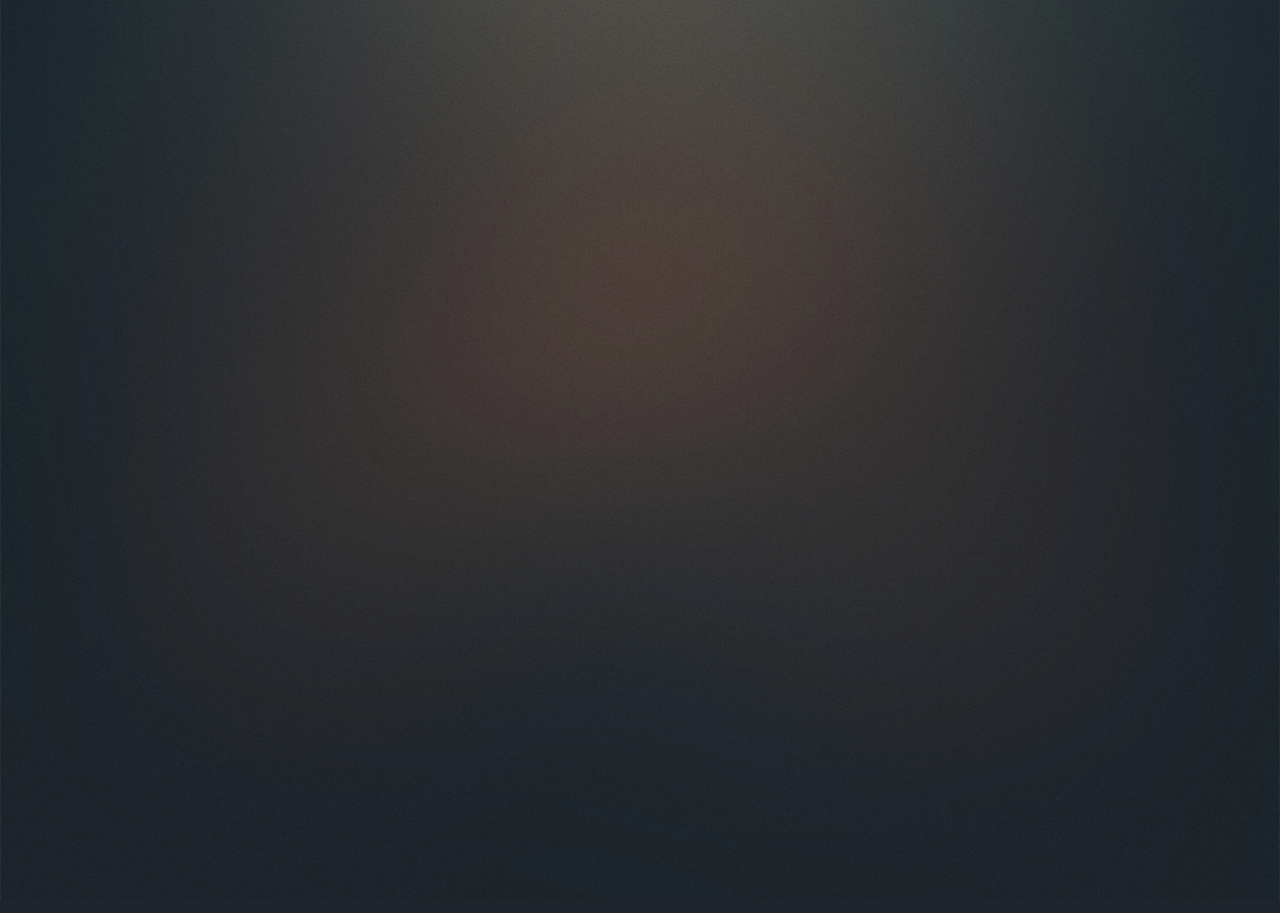
==== commit 13be1280: "resume styling 7" ====
--- a/resume.html
+++ b/resume.html
@@ -17,8 +17,8 @@
 		<!-- Wrapper -->
 			<div id="wrapper" class="fade-in">
 
-                <div width = 100vw height = 100vh>
-                    <img src="./images/resume.pdf" alt="">
+                <div>
+                    <iframe src="./images/resume.pdf" alt="" class="pdf"></iframe>
                 </div>
 
 			</div>
--- a/assets/css/main.css
+++ b/assets/css/main.css
@@ -4701,4 +4701,9 @@
 .box-color{
 	display: flex;
 	justify-content: space-around;
+}
+
+.pdf{
+	width: 100vw;
+	height: 100vh;
 }